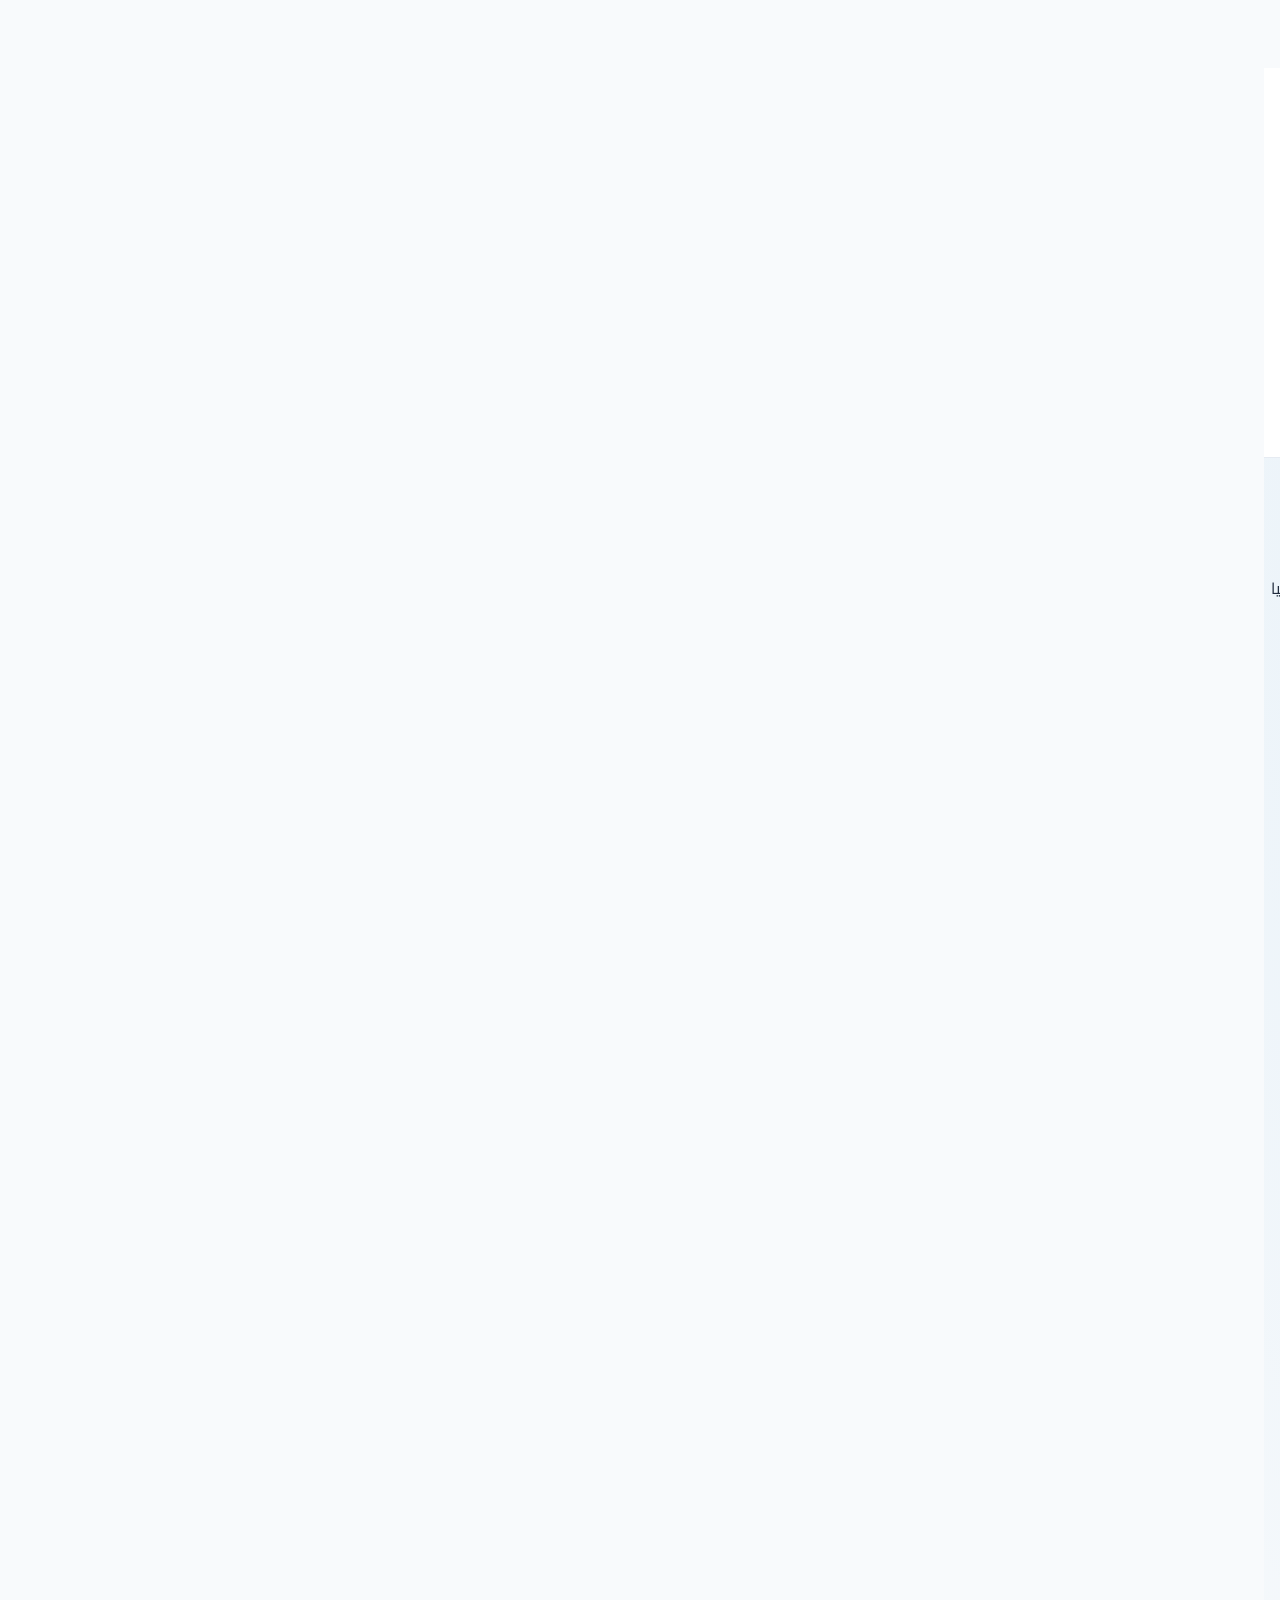
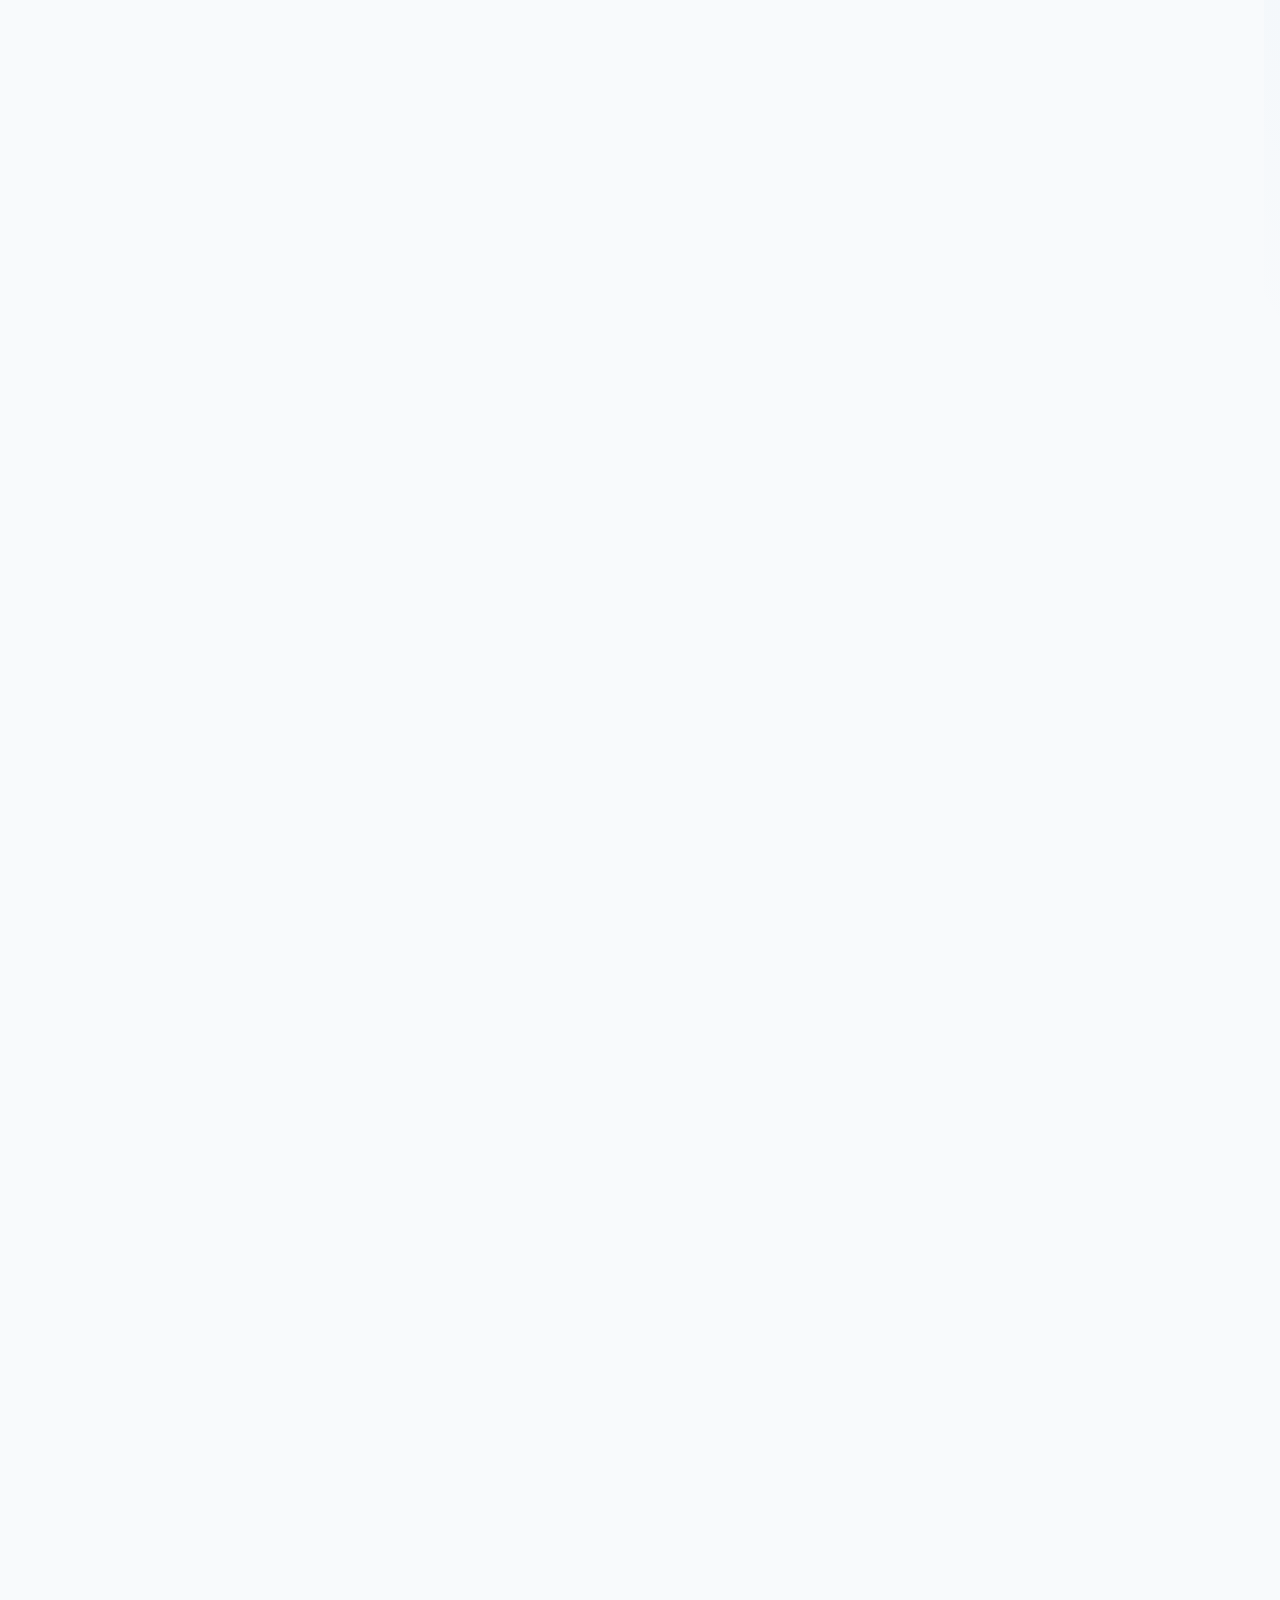
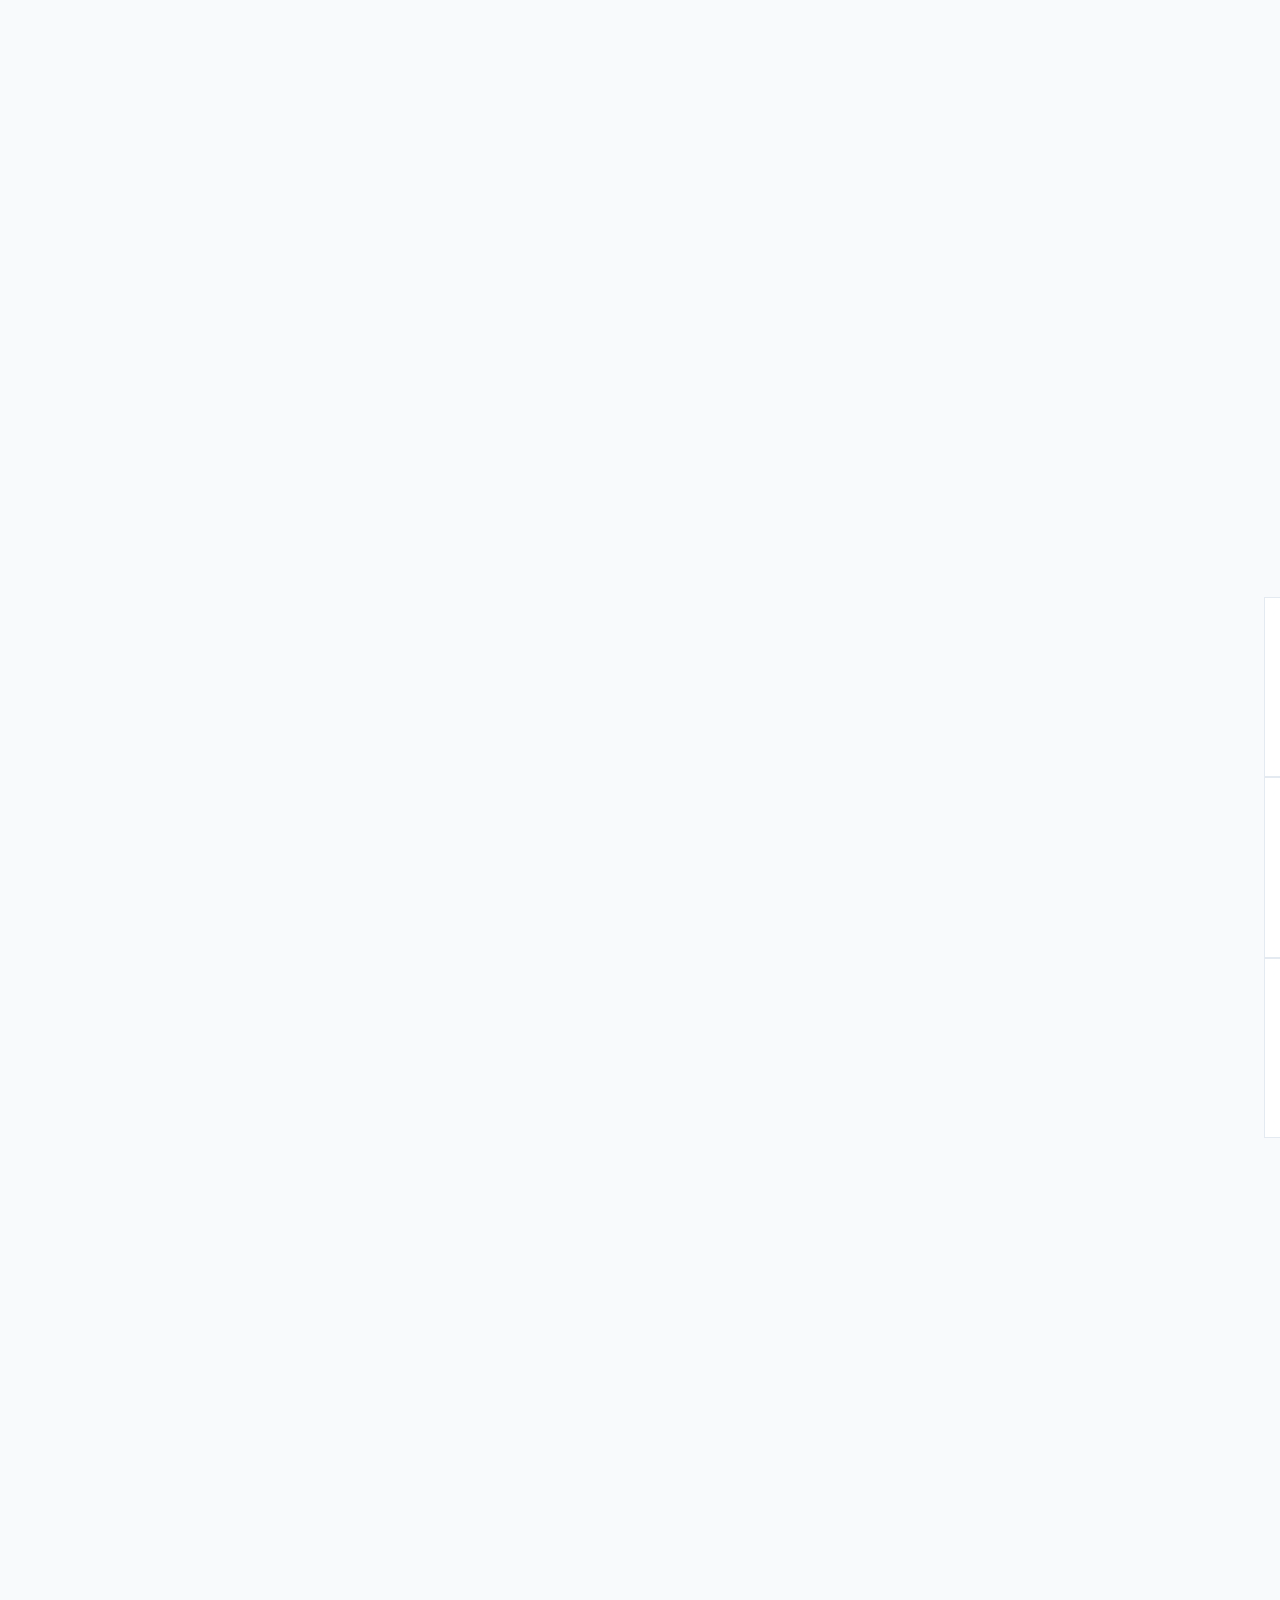
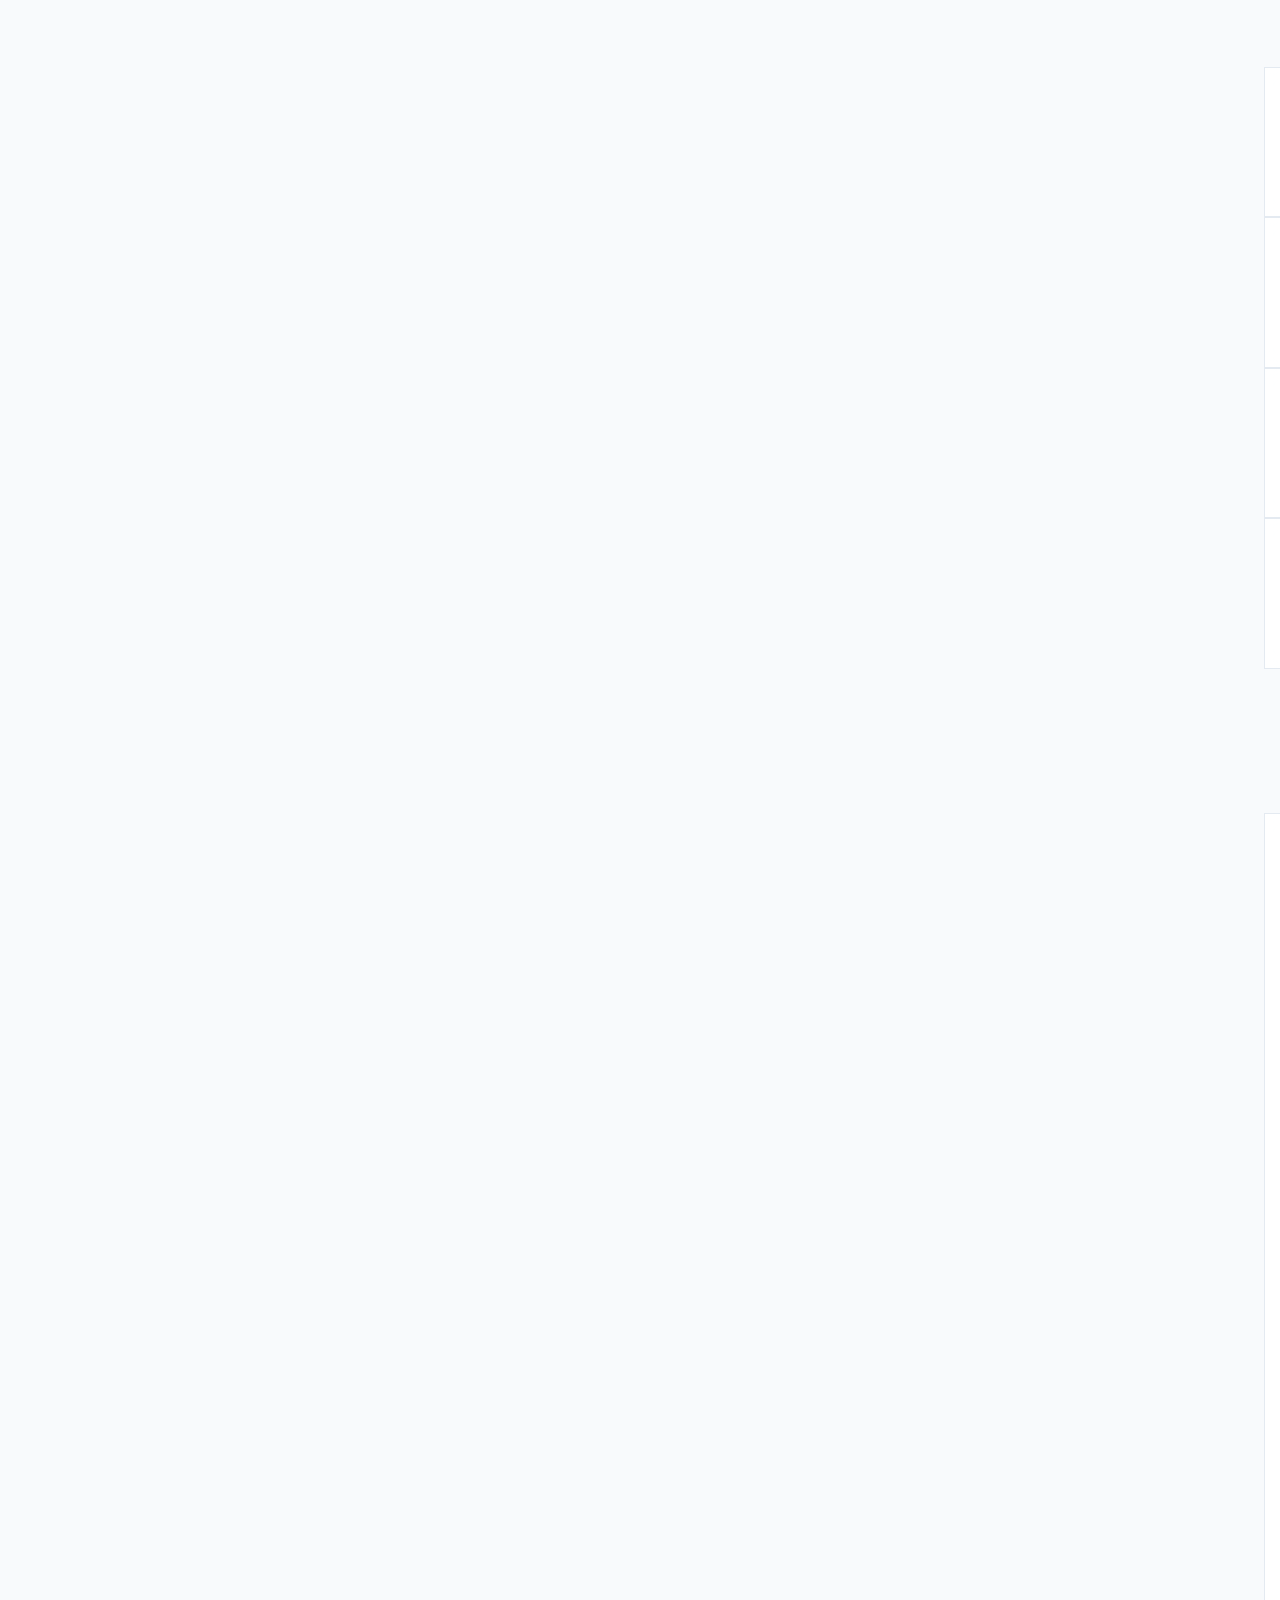
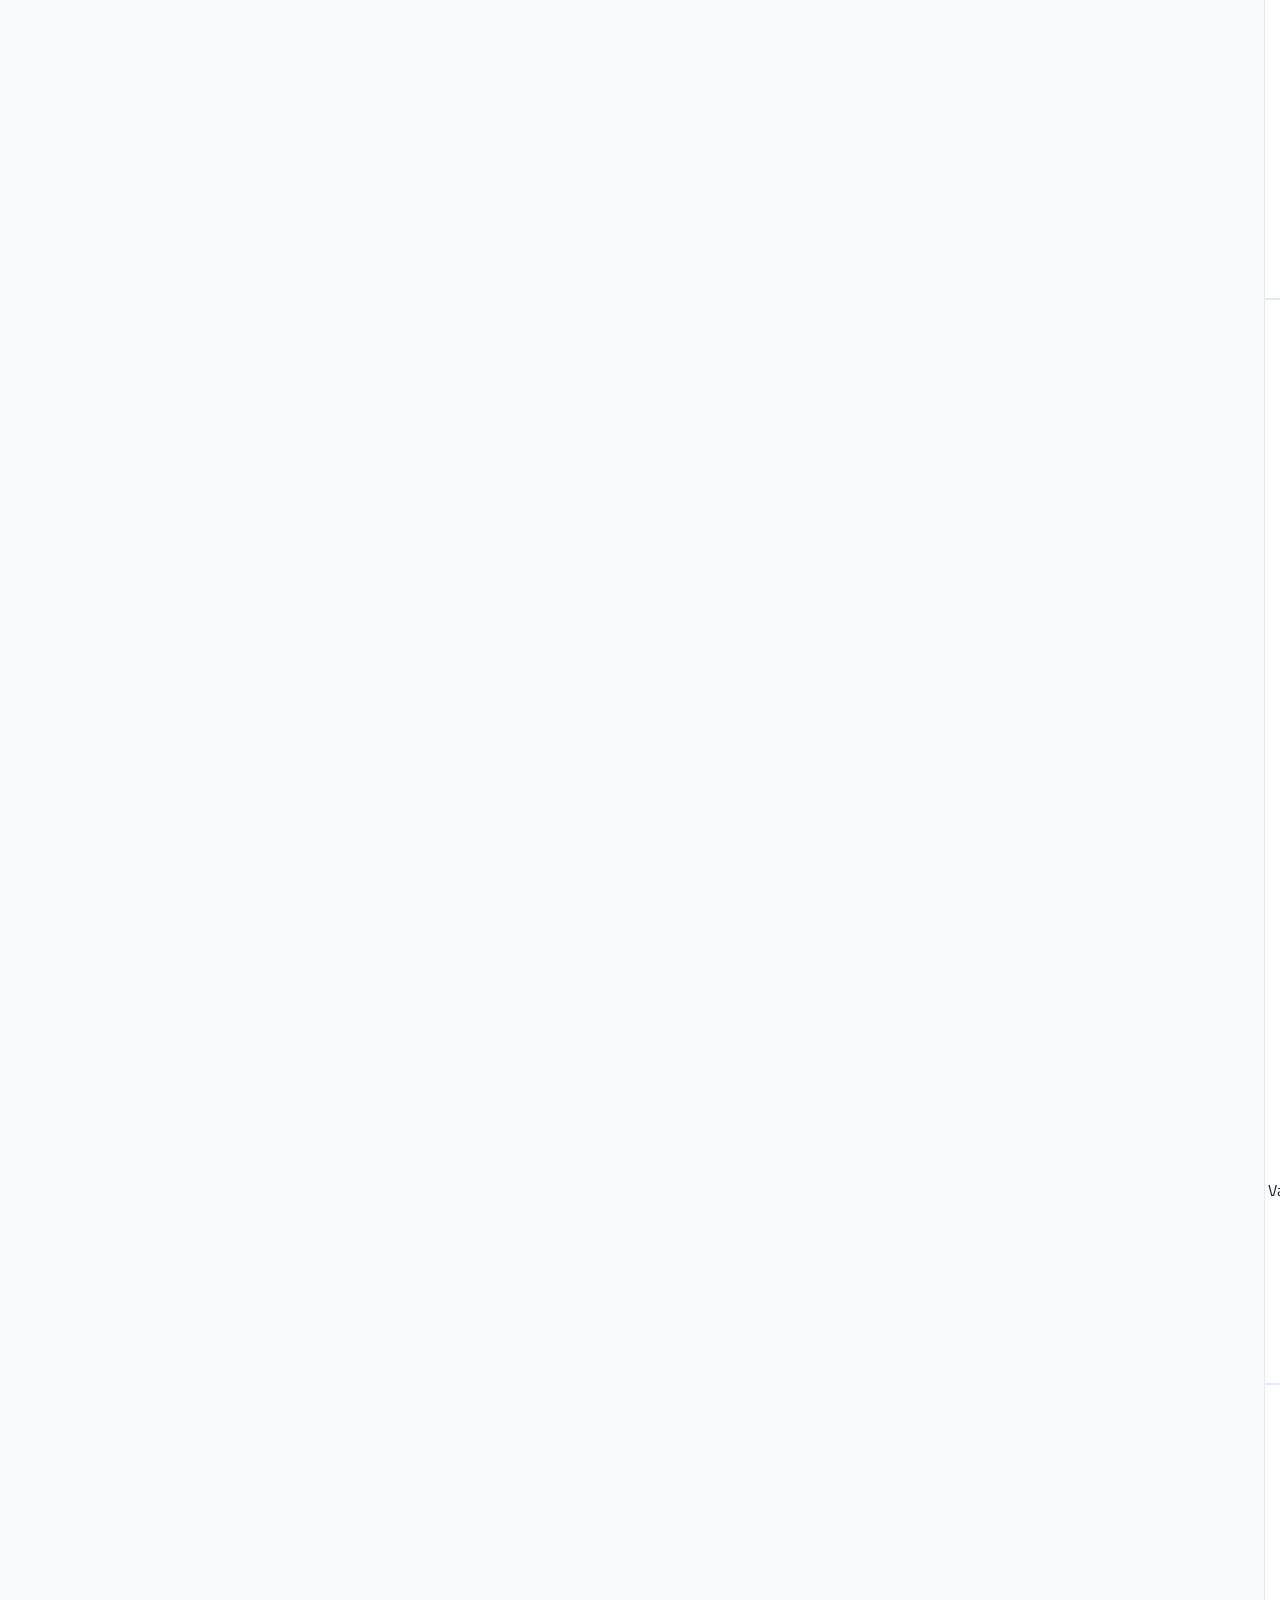
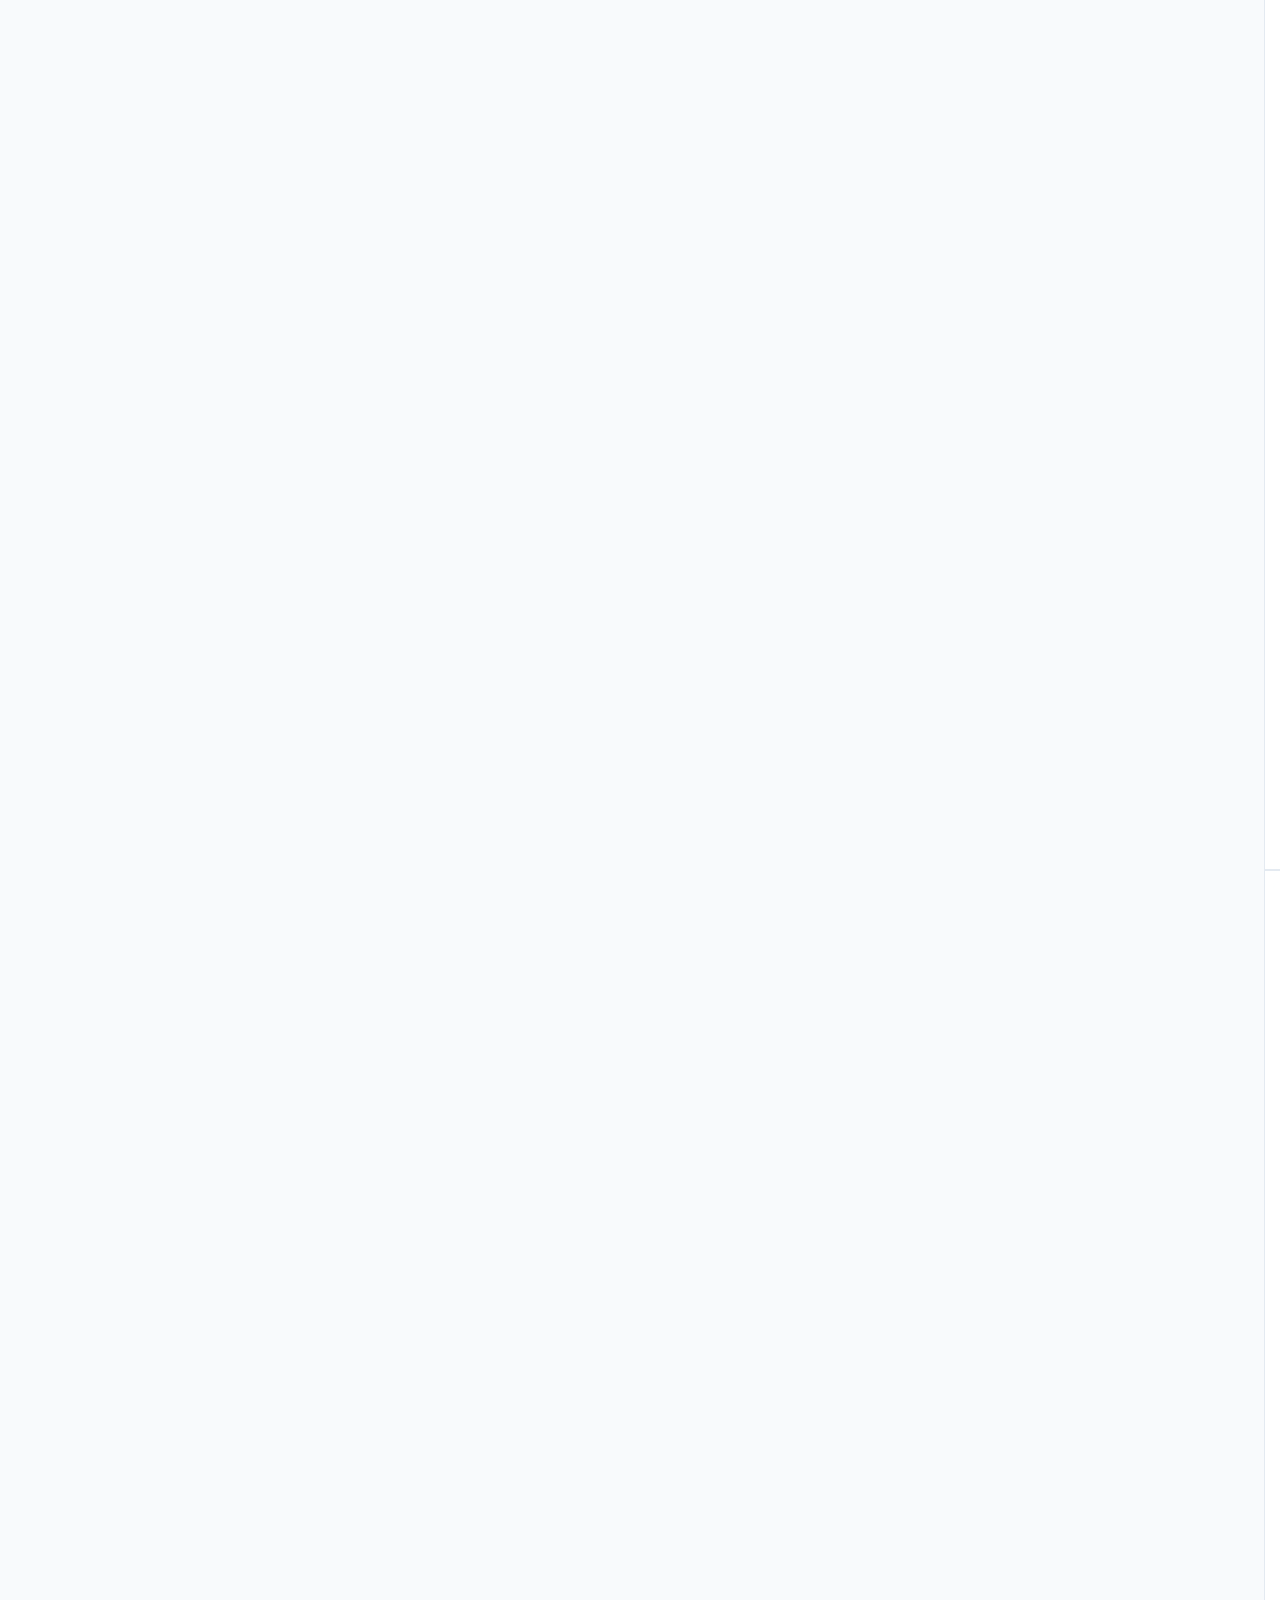
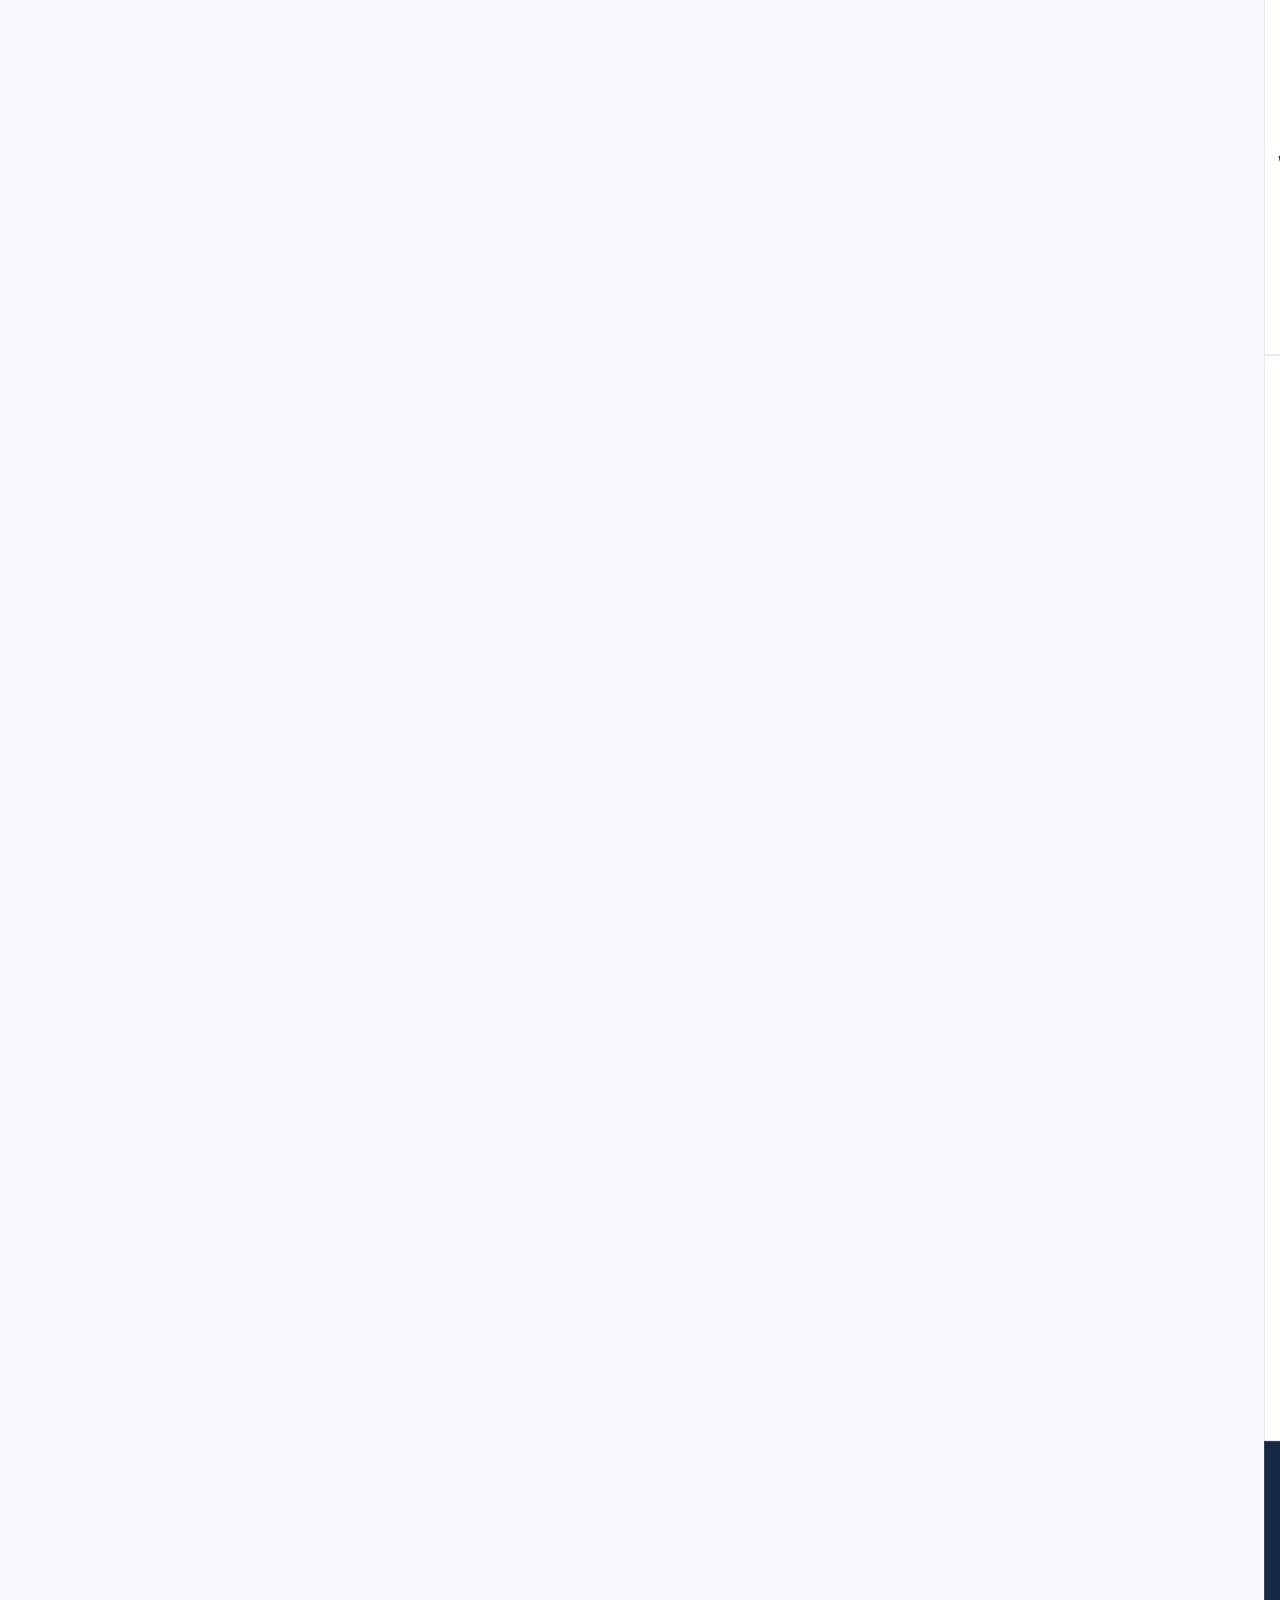
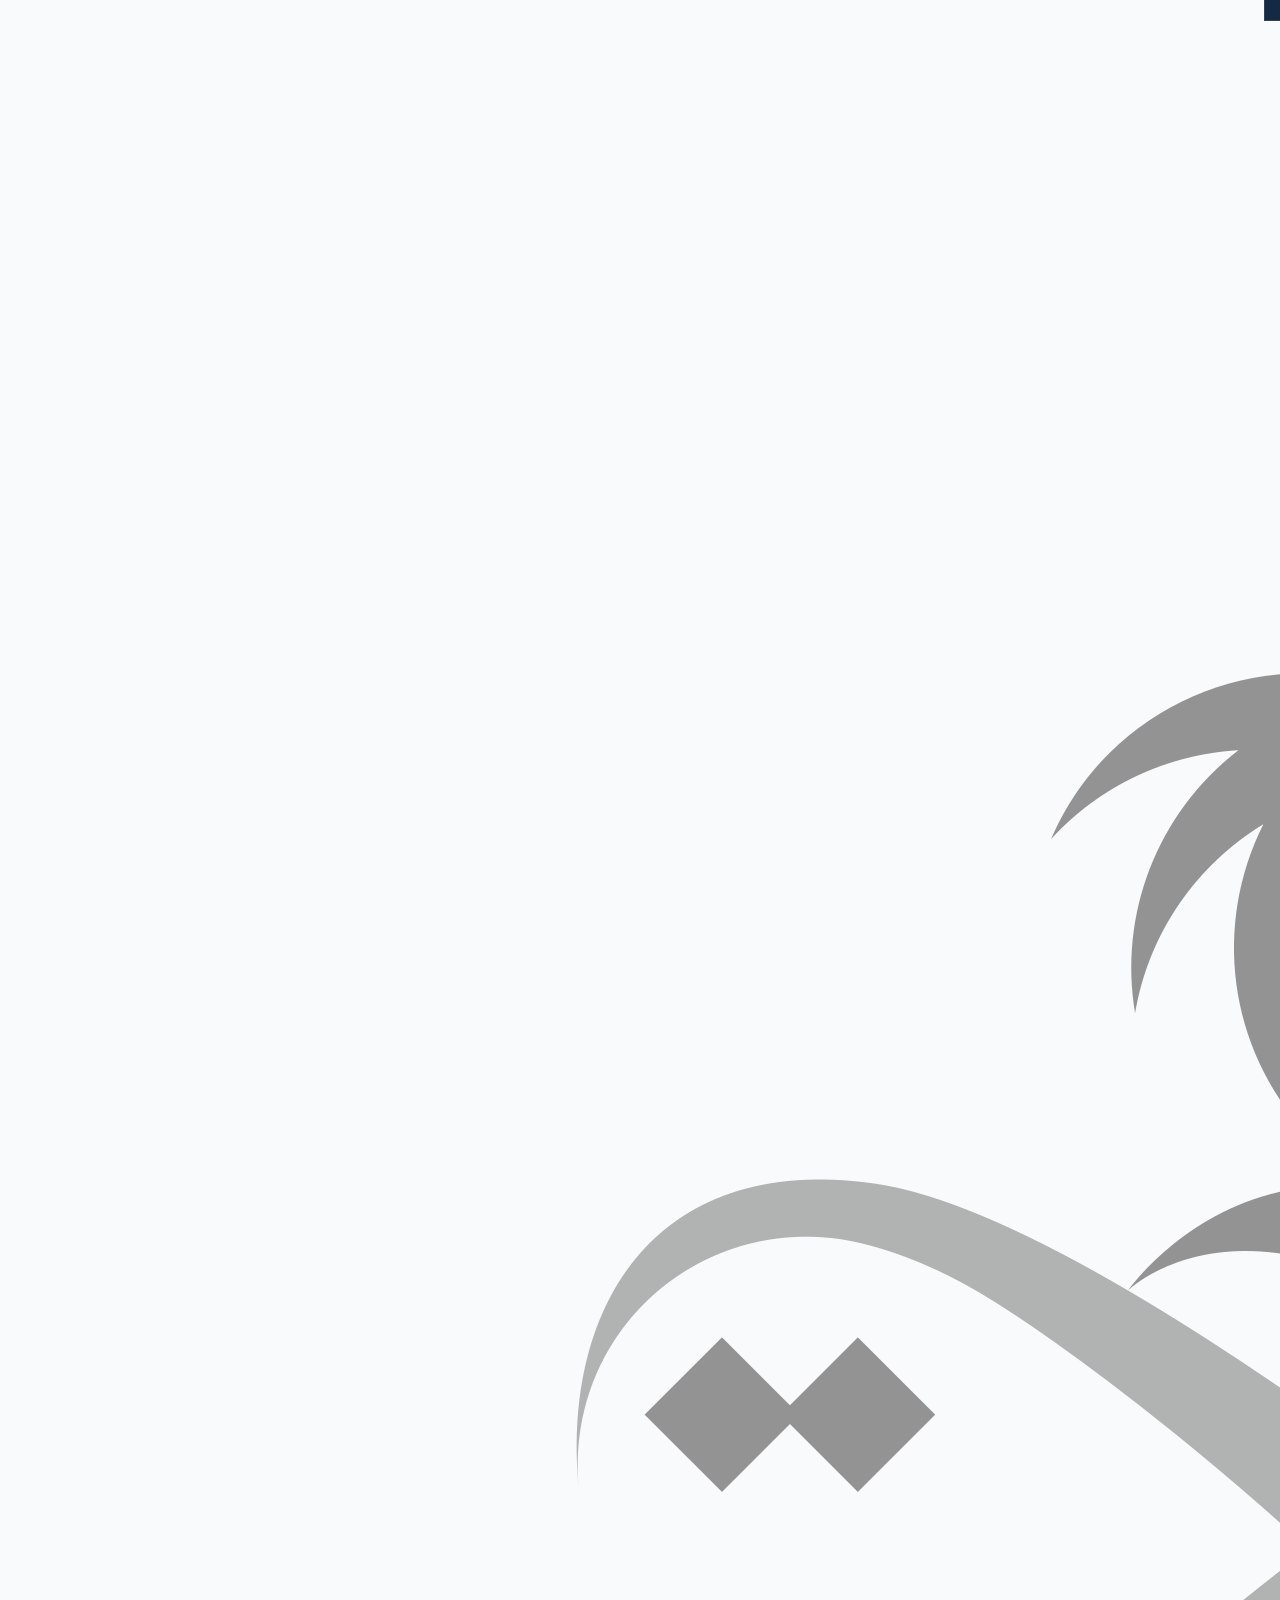
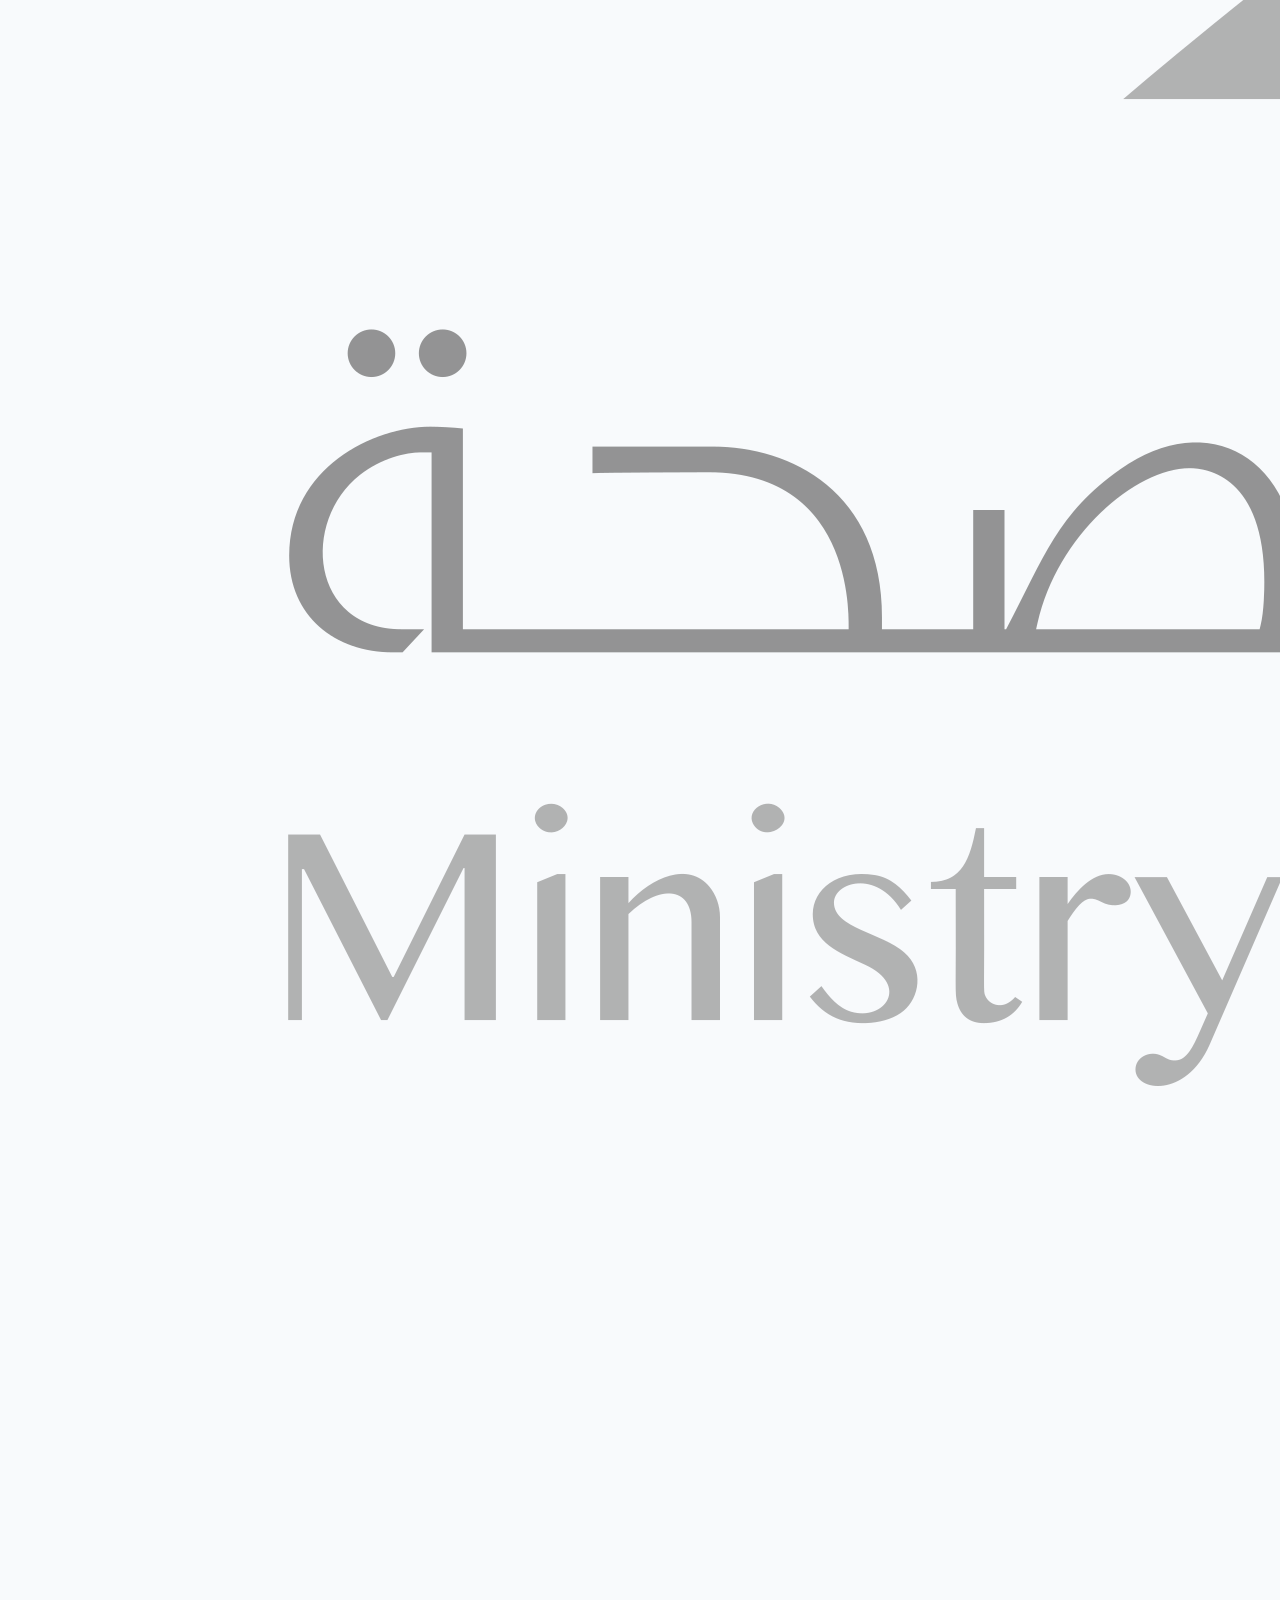
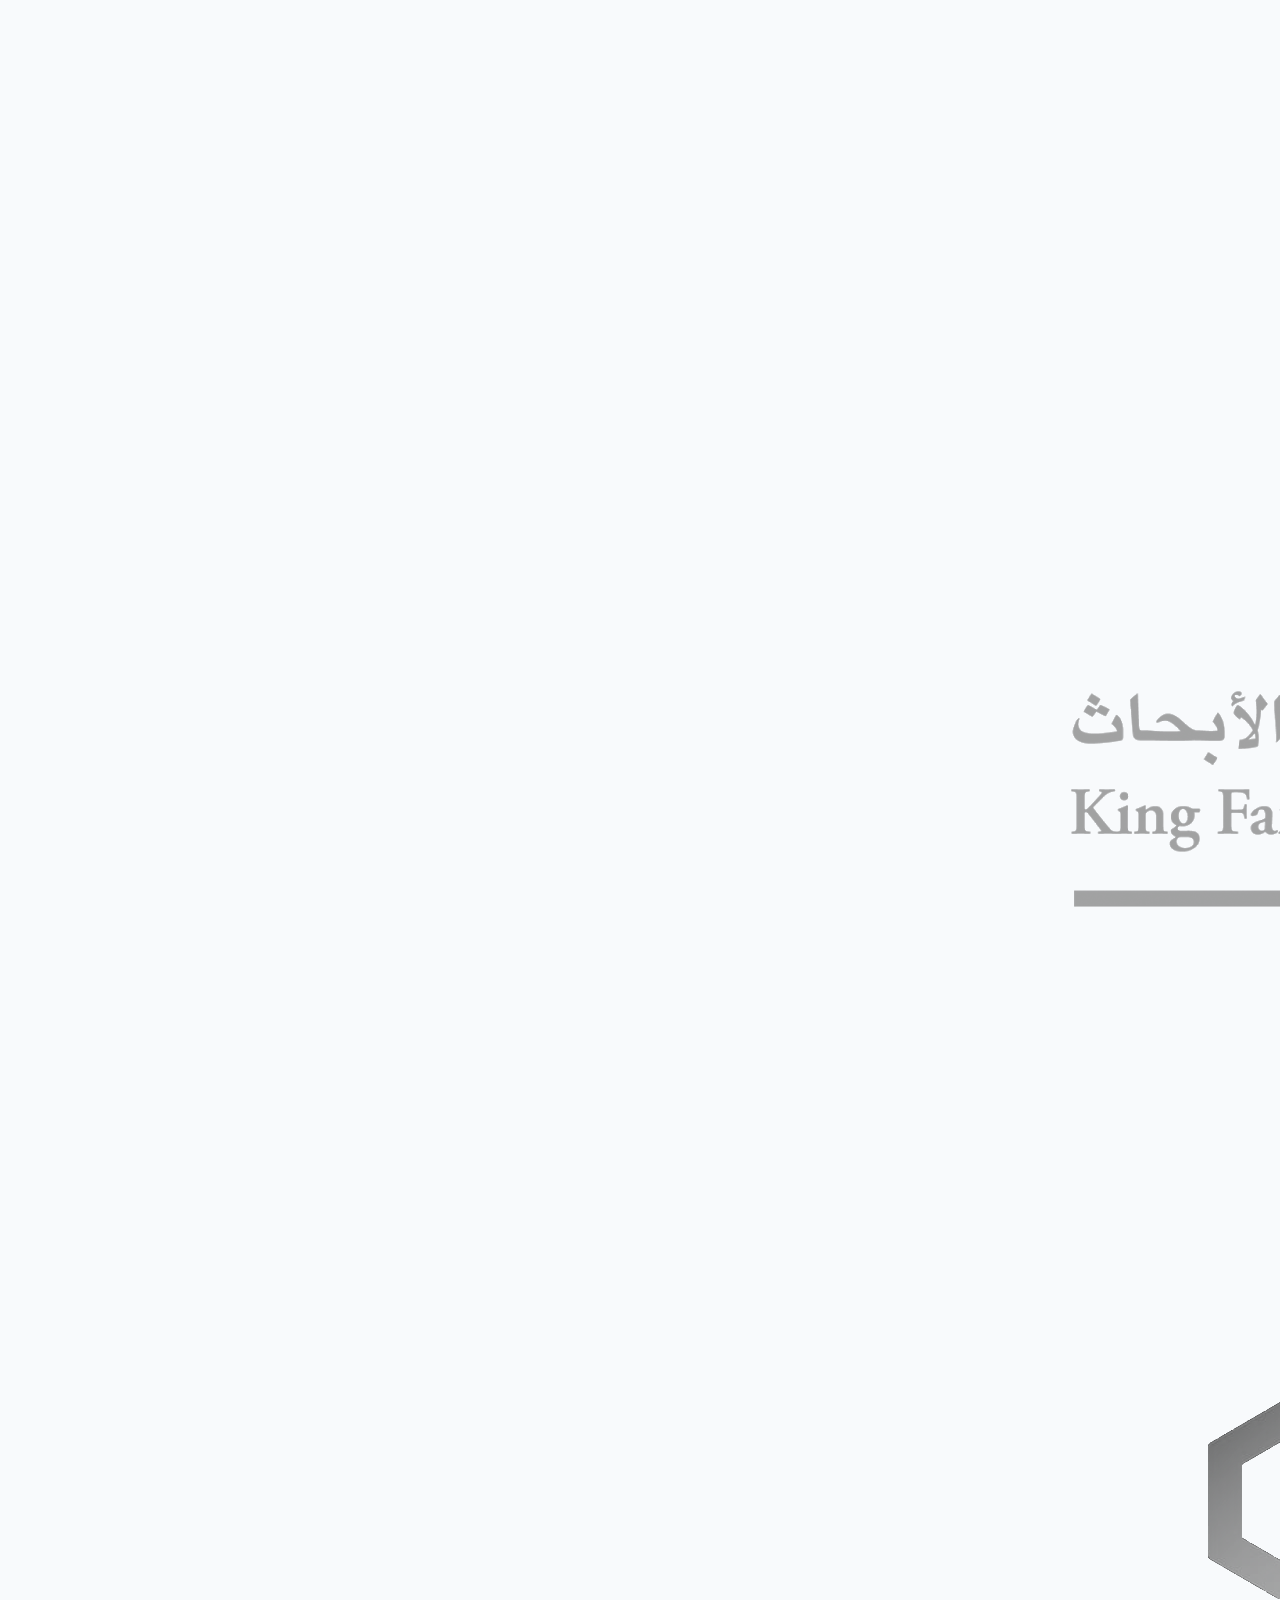
==== index.html @ 10ae7ba9 "Add files via upload" ====
<!DOCTYPE html>

<html class="scroll-smooth" dir="rtl" lang="ar">
<head>
<meta charset="utf-8"/>
<meta content="width=device-width, initial-scale=1.0" name="viewport"/>
<title>الشركة المتقدمة الثانية الطبية (سامكو) | Second Advanced Medical Company - SAMCO</title>
<meta content="الشركة المتقدمة الثانية الطبية (سامكو) - مصنع سعودي رائد منذ عام 1992 متخصص في الأجهزة الطبية، المستلزمات المخبرية، وسائط زراعة الأنسجة، وأنابيب سحب الدم." name="description"/>
<link href="./assets/images/samco-logo.webp" rel="icon" type="image/webp"/>
<!-- Tailwind CSS CDN -->
<script src="https://cdn.tailwindcss.com"></script>
<script>
    tailwind.config = {
      darkMode: 'class',
      theme: {
        extend: {
          colors: {
            brand: {
              50: '#f0f9ff',
              100: '#e0f2fe',
              200: '#bae6fd',
              500: '#0ea5e9',
              600: '#107fc9', // authentic SAMCO cyan-blue
              700: '#0369a1',
              800: '#075985',
              900: '#0c4a6e',
              navy: '#091e3a',
              dark: '#0f172a'
            }
          }
        }
      }
    }
  </script>
<!-- Font Awesome 6 -->
<link href="https://cdnjs.cloudflare.com/ajax/libs/font-awesome/6.5.1/css/all.min.css" rel="stylesheet"/>
<!-- Custom Stylesheet -->
<link href="./assets/css/styles.css" rel="stylesheet"/>
</head>
<body class="bg-slate-50 text-slate-800 antialiased selection:bg-sky-500 selection:text-white">
<!-- TOP ANNOUNCEMENT BAR -->
<div class="bg-brand-navy text-slate-300 text-xs py-2 px-4 border-b border-slate-700/60 hidden md:block">
<div class="max-w-7xl mx-auto flex justify-between items-center">
<div class="flex items-center space-x-6 rtl:space-x-reverse">
<span class="flex items-center"><i class="fa-solid fa-location-dot text-brand-500 mr-2 ml-2"></i> <span data-i18n="top_location">المملكة العربية السعودية – الرياض 11383</span></span>
<a class="flex items-center hover:text-white transition-colors" href="tel:00966114889311"><i class="fa-solid fa-phone text-brand-500 mr-2 ml-2"></i> <span data-i18n="top_phone" dir="ltr">00966114889311</span></a>
<a class="flex items-center hover:text-white transition-colors" href="mailto:info@adv2-medical.com"><i class="fa-solid fa-envelope text-brand-500 mr-2 ml-2"></i> <span data-i18n="top_email">info@adv2-medical.com</span></a>
</div>
<div class="flex items-center space-x-4 rtl:space-x-reverse">
<span class="inline-flex items-center px-2 py-0.5 rounded text-[11px] font-semibold bg-emerald-950 text-emerald-300 border border-emerald-800/80"><i class="fa-solid fa-shield-check mr-1 ml-1"></i> SFDA &amp; ISO 13485 Certified</span>
<button class="lang-switcher-btn hover:text-white transition-all duration-200 font-semibold text-xs px-2.5 py-1 rounded bg-slate-800 hover:bg-slate-700 border border-slate-700">
<i class="fa-solid fa-globe mr-1 ml-1"></i> English
        </button>
</div>
</div>
</div>
<!-- MAIN NAVIGATION BAR -->
<header class="sticky top-0 z-40 glass-nav transition-all duration-300" id="main-header">
<div class="max-w-7xl mx-auto px-4 sm:px-6 lg:px-8">
<div class="flex justify-between items-center h-20">
<!-- Logo -->
<a class="flex items-center gap-3" href="index.html">
<img alt="SAMCO Logo" class="h-12 w-auto object-contain" src="./assets/images/samco-logo.webp"/>
</a>
<!-- Desktop Navigation -->
<nav class="hidden lg:flex items-center space-x-7 rtl:space-x-reverse font-medium text-sm text-slate-700">
<a class="text-brand-600 font-semibold hover:text-brand-700 transition-colors" data-i18n="nav_home" href="index.html">الرئيسية</a>
<a class="hover:text-brand-600 transition-colors" data-i18n="nav_about" href="about.html">من نحن</a>
<a class="hover:text-brand-600 transition-colors flex items-center gap-1" data-i18n="nav_products" href="products.html">
<span>منتجاتنا</span>
<span class="px-1.5 py-0.5 text-[10px] bg-brand-50 text-brand-600 rounded font-bold uppercase tracking-wider">Catalog</span>
</a>
<a class="hover:text-brand-600 transition-colors" data-i18n="nav_oem" href="oem.html">التصنيع والحلول التعاقدية</a>
<a class="hover:text-brand-600 transition-colors" data-i18n="nav_careers" href="careers.html">الوظائف</a>
<a class="hover:text-brand-600 transition-colors" data-i18n="nav_contact" href="contact.html">تواصل معنا</a>
</nav>
<!-- Right Header CTA & Language Switcher -->
<div class="hidden sm:flex items-center gap-3">
<button class="lang-switcher-btn lg:flex items-center text-xs font-semibold text-slate-700 hover:text-brand-600 px-3 py-2 rounded-lg border border-slate-200 hover:border-brand-500 bg-white shadow-sm transition-all">
<i class="fa-solid fa-globe mr-1.5 ml-1.5"></i> English
          </button>
<button class="gradient-primary text-white text-xs font-semibold px-4 py-2.5 rounded-xl shadow-md hover:shadow-lg hover:opacity-95 transition-all flex items-center gap-2" onclick="openInquiryDrawer()">
<i class="fa-solid fa-file-invoice"></i>
<span data-i18n="nav_inquire_btn">طلب عرض سعر / عينة</span>
</button>
</div>
<!-- Mobile Menu Hamburger Button -->
<div class="flex sm:hidden items-center gap-2">
<button class="lang-switcher-btn text-xs font-semibold text-slate-700 p-2 rounded-lg border border-slate-200">
<i class="fa-solid fa-globe"></i>
</button>
<button aria-label="القائمة" class="p-2.5 rounded-xl text-slate-700 hover:bg-slate-100 transition-colors" id="mobile-menu-toggle">
<i class="fa-solid fa-bars text-xl"></i>
</button>
</div>
</div>
</div>
<!-- Mobile Menu Dropdown -->
<div class="hidden lg:hidden bg-white/98 backdrop-blur-xl border-b border-slate-200 px-4 pt-3 pb-6 space-y-3 shadow-xl" id="mobile-menu-dropdown">
<div class="flex justify-end">
<button aria-label="إغلاق" class="p-1.5 text-slate-500 hover:text-slate-800" id="mobile-menu-close">
<i class="fa-solid fa-xmark text-lg"></i>
</button>
</div>
<a class="block px-3 py-2 rounded-lg text-base font-semibold text-brand-600 bg-brand-50" data-i18n="nav_home" href="index.html">الرئيسية</a>
<a class="block px-3 py-2 rounded-lg text-base font-medium text-slate-700 hover:bg-slate-100" data-i18n="nav_about" href="about.html">من نحن</a>
<a class="block px-3 py-2 rounded-lg text-base font-medium text-slate-700 hover:bg-slate-100" data-i18n="nav_products" href="products.html">منتجاتنا</a>
<a class="block px-3 py-2 rounded-lg text-base font-medium text-slate-700 hover:bg-slate-100" data-i18n="nav_oem" href="oem.html">التصنيع والحلول التعاقدية</a>
<a class="block px-3 py-2 rounded-lg text-base font-medium text-slate-700 hover:bg-slate-100" data-i18n="nav_careers" href="careers.html">الوظائف</a>
<a class="block px-3 py-2 rounded-lg text-base font-medium text-slate-700 hover:bg-slate-100" data-i18n="nav_contact" href="contact.html">تواصل معنا</a>
<div class="pt-2">
<button class="w-full gradient-primary text-white font-semibold py-3 px-4 rounded-xl shadow-md text-center block" data-i18n="nav_inquire_btn" onclick="openInquiryDrawer()">
          طلب عرض سعر / عينة
        </button>
</div>
</div>
</header>
<!-- HERO SECTION -->
<section class="relative pt-12 pb-20 md:pt-20 md:pb-28 overflow-hidden gradient-hero">
<!-- Decorative background elements -->
<div class="absolute top-0 right-0 w-96 h-96 bg-brand-500/10 rounded-full blur-3xl pointer-events-none -mr-20 -mt-20"></div>
<div class="absolute bottom-0 left-0 w-80 h-80 bg-emerald-500/10 rounded-full blur-3xl pointer-events-none -ml-20 -mb-20"></div>
<div class="max-w-7xl mx-auto px-4 sm:px-6 lg:px-8 relative z-10">
<div class="grid grid-cols-1 lg:grid-cols-12 gap-12 items-center">
<!-- Left Content -->
<div class="lg:col-span-7 space-y-6">
<div class="inline-flex items-center gap-2 px-3.5 py-1.5 rounded-full text-xs font-semibold bg-brand-100/80 text-brand-800 border border-brand-200 gsap-hero-item">
<span class="w-2 h-2 rounded-full bg-brand-600 animate-pulse"></span>
<span data-i18n="hero_badge">صناعة سعودية بمواصفات عالمية منذ 1992</span>
</div>
<h1 class="text-3xl sm:text-4xl md:text-5xl lg:text-[2.95rem] font-extrabold text-slate-900 leading-[1.25] tracking-tight gsap-hero-item" data-i18n="hero_title">
            الريادة في تصنيع المستلزمات الطبية والحلول المخبرية المتقدمة
          </h1>
<p class="text-base sm:text-lg text-slate-600 leading-relaxed max-w-2xl gsap-hero-item" data-i18n="hero_subtitle">
            الشركة المتقدمة الثانية الطبية (سامكو) صرح صناعي رائد في المملكة العربية السعودية، متخصص في تصنيع الأجهزة الطبية، المستلزمات المخبرية، وسائط زراعة الأنسجة والميكروبيولوجي، والبيولوجيا الجزيئية.
          </p>
<div class="flex flex-wrap items-center gap-4 pt-2 gsap-hero-item">
<a class="gradient-primary text-white font-semibold px-7 py-3.5 rounded-xl shadow-lg shadow-sky-600/20 hover:shadow-xl hover:opacity-95 transition-all flex items-center gap-2.5 text-sm sm:text-base" href="products.html">
<span data-i18n="hero_cta_products">استكشف كتالوج المنتجات</span>
<i class="fa-solid fa-arrow-left rtl-flip text-xs"></i>
</a>
<a class="bg-white hover:bg-slate-50 text-slate-700 font-semibold px-6 py-3.5 rounded-xl border border-slate-200 hover:border-brand-500 shadow-sm transition-all text-sm sm:text-base" data-i18n="hero_cta_contact" href="contact.html">
              تواصل مع خبرائنا
            </a>
</div>
<!-- Hero Trust Metrics -->
<div class="grid grid-cols-3 gap-4 pt-6 border-t border-slate-200/80 gsap-hero-item">
<div class="bg-white/80 backdrop-blur-sm p-4 rounded-xl border border-slate-200/70 shadow-sm">
<div class="text-2xl font-black text-brand-600" data-i18n="hero_stat_1_num">1992</div>
<div class="text-xs text-slate-500 font-medium mt-0.5" data-i18n="hero_stat_1_lbl">سنة التأسيس بالرياض</div>
</div>
<div class="bg-white/80 backdrop-blur-sm p-4 rounded-xl border border-slate-200/70 shadow-sm">
<div class="text-2xl font-black text-emerald-600" data-i18n="hero_stat_2_num">100%</div>
<div class="text-xs text-slate-500 font-medium mt-0.5" data-i18n="hero_stat_2_lbl">صناعة وطنية معتمدة</div>
</div>
<div class="bg-white/80 backdrop-blur-sm p-4 rounded-xl border border-slate-200/70 shadow-sm">
<div class="text-2xl font-black text-slate-800" data-i18n="hero_stat_3_num">ISO 13485</div>
<div class="text-xs text-slate-500 font-medium mt-0.5" data-i18n="hero_stat_3_lbl">معايير الجودة العالمية</div>
</div>
</div>
</div>
<!-- Right Hero Visual Showcase -->
<div class="lg:col-span-5 relative gsap-hero-item">
<div class="relative mx-auto max-w-md lg:max-w-none">
<!-- Main Hero Image Frame -->
<div class="relative rounded-3xl overflow-hidden shadow-2xl border-4 border-white bg-slate-900 group">
<img alt="SAMCO Laboratory Vacuum Blood Tubes" class="w-full h-96 object-cover transition-transform duration-700 group-hover:scale-105" src="./assets/images/products/blood-tubes.jpg"/>
<div class="absolute inset-0 bg-gradient-to-t from-slate-950/80 via-transparent to-transparent"></div>
<div class="absolute bottom-5 right-5 left-5 text-white">
<span class="inline-flex items-center px-2.5 py-1 rounded text-xs font-semibold bg-brand-600/90 backdrop-blur-sm mb-2">
<i class="fa-solid fa-flask-vial mr-1.5 ml-1.5"></i> Precision Medical Manufacturing
                </span>
<p class="text-sm text-slate-200 font-medium">Cleanroom Class 10,000 / ISO 7 Sterile Production</p>
</div>
</div>
<!-- Floating Top Card -->
<div class="absolute -top-6 -right-6 bg-white/95 backdrop-blur-md p-4 rounded-2xl shadow-xl border border-slate-100 flex items-center gap-3 animate-float">
<div class="w-12 h-12 rounded-xl bg-brand-50 flex items-center justify-center text-brand-600 text-xl">
<i class="fa-solid fa-certificate"></i>
</div>
<div>
<div class="text-xs font-semibold text-slate-500">Saudi FDA Approved</div>
<div class="text-sm font-bold text-slate-900">شهادة تسجيل طبية</div>
</div>
</div>
<!-- Floating Vision 2030 Badge -->
<div class="absolute -bottom-6 -left-6 bg-white/95 backdrop-blur-md p-3.5 rounded-2xl shadow-xl border border-slate-100 flex items-center gap-3">
<img alt="Saudi Vision 2030" class="h-10 w-auto" src="./assets/images/Saudi_Vision_2030_logo.svg.png"/>
<div class="text-xs font-bold text-slate-800 leading-tight">
                داعم وطني رئيسي<br/><span class="text-brand-600 font-medium">لرؤية المملكة 2030</span>
</div>
</div>
</div>
</div>
</div>
</div>
</section>
<!-- SAUDI VISION 2030 SECTION -->
<section class="py-16 md:py-24 bg-white border-y border-slate-200/80">
<div class="max-w-7xl mx-auto px-4 sm:px-6 lg:px-8">
<div class="grid grid-cols-1 lg:grid-cols-12 gap-10 items-center">
<!-- Vision Left Header -->
<div class="lg:col-span-5 space-y-4">
<div class="flex items-center gap-3">
<img alt="Saudi Vision 2030" class="h-14 w-auto object-contain" src="./assets/images/Saudi_Vision_2030_logo.svg.png"/>
<span class="text-xs font-bold uppercase tracking-wider text-brand-600 px-3 py-1 bg-brand-50 rounded-full border border-brand-200" data-i18n="vision_badge">رؤية المملكة 2030</span>
</div>
<h2 class="text-2xl sm:text-3xl font-bold text-slate-900 leading-snug" data-i18n="vision_title">
            شريك وطني فاعل في تحقيق مستهدفات رؤية 2030
          </h2>
<p class="text-sm sm:text-base text-slate-600 leading-relaxed" data-i18n="vision_desc">
            نحن نؤمن برؤية المملكة 2030 ونهدف إلى المساهمة في أهدافها. نسعى إلى تعزيز الاقتصاد الوطني وتنويعه من خلال تقديم منتجات عالية الجودة وتطوير التقنيات المحلية.
          </p>
</div>
<!-- 3 Pillars Cards -->
<div class="lg:col-span-7 grid grid-cols-1 md:grid-cols-3 gap-5">
<!-- Pillar 1 -->
<div class="glass-card glass-card-hover p-6 rounded-2xl border border-slate-200/80 flex flex-col justify-between">
<div>
<div class="w-12 h-12 rounded-xl bg-sky-50 text-brand-600 flex items-center justify-center text-xl mb-4">
<i class="fa-solid fa-industry"></i>
</div>
<h3 class="text-base font-bold text-slate-900 mb-2" data-i18n="vision_pillar_1_title">تطوير الصناعات الوطنية</h3>
<p class="text-xs text-slate-600 leading-relaxed" data-i18n="vision_pillar_1_desc">نقل وتوطين أحدث تقنيات التصنيع الطبي الدقيق ورفع المحتوى المحلي في قطاع الرعاية الصحية.</p>
</div>
<div class="mt-4 pt-3 border-t border-slate-100 text-[11px] text-brand-600 font-semibold flex items-center gap-1">
<span>توطين التقنية</span> <i class="fa-solid fa-check text-xs"></i>
</div>
</div>
<!-- Pillar 2 -->
<div class="glass-card glass-card-hover p-6 rounded-2xl border border-slate-200/80 flex flex-col justify-between">
<div>
<div class="w-12 h-12 rounded-xl bg-emerald-50 text-emerald-600 flex items-center justify-center text-xl mb-4">
<i class="fa-solid fa-chart-line-up"></i>
</div>
<h3 class="text-base font-bold text-slate-900 mb-2" data-i18n="vision_pillar_2_title">تعزيز الاقتصاد الوطني</h3>
<p class="text-xs text-slate-600 leading-relaxed" data-i18n="vision_pillar_2_desc">المساهمة في تحقيق الاكتفاء الذاتي والتصدير للأسواق الإقليمية والدولية لدعم تنويع مصادر الدخل.</p>
</div>
<div class="mt-4 pt-3 border-t border-slate-100 text-[11px] text-emerald-600 font-semibold flex items-center gap-1">
<span>تصدير إقليمي</span> <i class="fa-solid fa-check text-xs"></i>
</div>
</div>
<!-- Pillar 3 -->
<div class="glass-card glass-card-hover p-6 rounded-2xl border border-slate-200/80 flex flex-col justify-between">
<div>
<div class="w-12 h-12 rounded-xl bg-amber-50 text-amber-600 flex items-center justify-center text-xl mb-4">
<i class="fa-solid fa-award"></i>
</div>
<h3 class="text-base font-bold text-slate-900 mb-2" data-i18n="vision_pillar_3_title">جودة استثنائية بأسعار منافسة</h3>
<p class="text-xs text-slate-600 leading-relaxed" data-i18n="vision_pillar_3_desc">توفير حلول طبية معقمة تضاهي المعايير الأوروبية والأمريكية بأعلى درجات الموثوقية والقيمة.</p>
</div>
<div class="mt-4 pt-3 border-t border-slate-100 text-[11px] text-amber-600 font-semibold flex items-center gap-1">
<span>كفاءة التكلفة</span> <i class="fa-solid fa-check text-xs"></i>
</div>
</div>
</div>
</div>
</div>
</section>
<!-- KEY METRICS COUNTERS -->
<section class="py-14 bg-brand-navy text-white relative overflow-hidden">
<div class="max-w-7xl mx-auto px-4 sm:px-6 lg:px-8 relative z-10">
<div class="grid grid-cols-2 md:grid-cols-4 gap-8 text-center divide-y md:divide-y-0 md:divide-x md:rtl:divide-x-reverse divide-slate-700/60">
<div class="pt-4 md:pt-0">
<div class="text-3xl sm:text-4xl lg:text-5xl font-extrabold text-sky-400 stat-counter-val" data-suffix="+" data-target="150">150+</div>
<p class="text-xs sm:text-sm text-slate-300 font-medium mt-2" data-i18n="counter_1_title">خبراء ومتخصصون طبيون</p>
</div>
<div class="pt-4 md:pt-0">
<div class="text-3xl sm:text-4xl lg:text-5xl font-extrabold text-emerald-400 stat-counter-val" data-suffix="+" data-target="500">500+</div>
<p class="text-xs sm:text-sm text-slate-300 font-medium mt-2" data-i18n="counter_2_title">عملاء وشركاء نجاح</p>
</div>
<div class="pt-4 md:pt-0">
<div class="text-3xl sm:text-4xl lg:text-5xl font-extrabold text-amber-400 stat-counter-val" data-suffix="+" data-target="120">120+</div>
<p class="text-xs sm:text-sm text-slate-300 font-medium mt-2" data-i18n="counter_3_title">منتجاً طبياً مطوراً</p>
</div>
<div class="pt-4 md:pt-0">
<div class="text-3xl sm:text-4xl lg:text-5xl font-extrabold text-purple-400 stat-counter-val" data-suffix="M+" data-target="25">25M+</div>
<p class="text-xs sm:text-sm text-slate-300 font-medium mt-2" data-i18n="counter_4_title">وحدة معقمة منتجة سنوياً</p>
</div>
</div>
</div>
</section>
<!-- WHY SAMCO & VALUES -->
<section class="py-16 md:py-24 bg-slate-50">
<div class="max-w-7xl mx-auto px-4 sm:px-6 lg:px-8">
<div class="text-center max-w-3xl mx-auto mb-16">
<span class="text-xs font-bold uppercase tracking-wider text-brand-600 px-3 py-1 bg-brand-100/70 rounded-full" data-i18n="why_badge">لماذا تختار سامكو؟</span>
<h2 class="text-2xl sm:text-3xl md:text-4xl font-extrabold text-slate-900 mt-3" data-i18n="why_title">قيمنا الراسخة ومحركات تميزنا</h2>
<p class="text-sm text-slate-600 mt-3">نلتزم بتقديم أعلى المعايير الأخلاقية والصناعية لخدمة القطاع الصحي في المملكة.</p>
</div>
<div class="grid grid-cols-1 md:grid-cols-2 lg:grid-cols-4 gap-6">
<!-- Value 1 -->
<div class="glass-card glass-card-hover p-6 rounded-2xl border border-slate-200/80 bg-white">
<div class="w-12 h-12 rounded-xl bg-brand-50 text-brand-600 flex items-center justify-center text-xl mb-4">
<i class="fa-solid fa-gem"></i>
</div>
<h3 class="text-base font-bold text-slate-900 mb-2" data-i18n="why_val_1_title">التميز في الجودة</h3>
<p class="text-xs text-slate-600 leading-relaxed" data-i18n="why_val_1_desc">التزام صارم بنظم إدارة الجودة والتحكم الإحصائي في كل مرحلة تصنيعية من المواد الخام حتى المنتج النهائي.</p>
</div>
<!-- Value 2 -->
<div class="glass-card glass-card-hover p-6 rounded-2xl border border-slate-200/80 bg-white">
<div class="w-12 h-12 rounded-xl bg-emerald-50 text-emerald-600 flex items-center justify-center text-xl mb-4">
<i class="fa-solid fa-hand-holding-heart"></i>
</div>
<h3 class="text-base font-bold text-slate-900 mb-2" data-i18n="why_val_2_title">أخلاقيات العمل والمسؤولية</h3>
<p class="text-xs text-slate-600 leading-relaxed" data-i18n="why_val_2_desc">العمل بنزاهة وشفافية ودعم المبادرات الصحية المجتمعية في كافة أرجاء المملكة.</p>
</div>
<!-- Value 3 -->
<div class="glass-card glass-card-hover p-6 rounded-2xl border border-slate-200/80 bg-white">
<div class="w-12 h-12 rounded-xl bg-purple-50 text-purple-600 flex items-center justify-center text-xl mb-4">
<i class="fa-solid fa-microscope"></i>
</div>
<h3 class="text-base font-bold text-slate-900 mb-2" data-i18n="why_val_3_title">الاعتماد على البحث والتطوير</h3>
<p class="text-xs text-slate-600 leading-relaxed" data-i18n="why_val_3_desc">مختبرات R&amp;D متقدمة تعمل على ابتكار وتطوير أوساط زراعية ومحاليل متطورة تلائم البيئة الميكروبية المحلية.</p>
</div>
<!-- Value 4 -->
<div class="glass-card glass-card-hover p-6 rounded-2xl border border-slate-200/80 bg-white">
<div class="w-12 h-12 rounded-xl bg-amber-50 text-amber-600 flex items-center justify-center text-xl mb-4">
<i class="fa-solid fa-bullseye"></i>
</div>
<h3 class="text-base font-bold text-slate-900 mb-2" data-i18n="why_val_4_title">نجاحك هو هدفنا</h3>
<p class="text-xs text-slate-600 leading-relaxed" data-i18n="why_val_4_desc">بناء شراكات مستدامة مع القطاعات الحكومية والمستشفيات الخاصة والمختبرات المرجعية لتلبية متطلباتهم بدقة.</p>
</div>
</div>
</div>
</section>
<!-- PRODUCT CATEGORIES SHOWCASE -->
<section class="py-16 md:py-24 bg-white">
<div class="max-w-7xl mx-auto px-4 sm:px-6 lg:px-8">
<div class="flex flex-col md:flex-row md:items-end justify-between mb-12">
<div>
<span class="text-xs font-bold uppercase tracking-wider text-brand-600 px-3 py-1 bg-brand-50 rounded-full" data-i18n="prod_preview_badge">حلول شاملة متكاملة</span>
<h2 class="text-2xl sm:text-3xl md:text-4xl font-extrabold text-slate-900 mt-2" data-i18n="prod_preview_title">فئات منتجات سامكو المعتمدة</h2>
</div>
<a class="mt-4 md:mt-0 inline-flex items-center text-sm font-semibold text-brand-600 hover:text-brand-700 gap-1" href="products.html">
<span>عرض جميع المنتجات في الكتالوج</span>
<i class="fa-solid fa-arrow-left rtl-flip text-xs"></i>
</a>
</div>
<!-- 5 Category Cards -->
<div class="grid grid-cols-1 sm:grid-cols-2 lg:grid-cols-3 gap-6">
<!-- Cat 1: Microbiology -->
<div class="glass-card glass-card-hover rounded-2xl overflow-hidden border border-slate-200 flex flex-col justify-between">
<div class="h-48 overflow-hidden relative">
<img alt="Microbiology Media" class="w-full h-full object-cover" src="./assets/images/products/culture-media.jpg"/>
<span class="absolute top-3 right-3 px-2.5 py-1 rounded bg-white/90 text-[11px] font-bold text-brand-800 backdrop-blur-sm">Class 100 Sterile</span>
</div>
<div class="p-6 flex-1 flex flex-col justify-between">
<div>
<h3 class="text-base font-bold text-slate-900 mb-2" data-i18n="cat_micro_title">الميكروبيولوجي وأوساط الزراعة</h3>
<p class="text-xs text-slate-600 leading-relaxed mb-4" data-i18n="cat_micro_desc">أطباق آغار بالدم، ماكونكي، وتشوكليت آغار جاهزة ومفرغة من الهواء ومطابقة لأعلى درجات النقاء.</p>
</div>
<a class="inline-flex items-center text-xs font-bold text-brand-600 hover:text-brand-800" data-i18n="footer_cat_microbiology" href="products.html?cat=microbiology">
<span>تصفح المنتجات</span> <i class="fa-solid fa-arrow-left rtl-flip mr-1 ml-1 text-[10px]"></i>
</a>
</div>
</div>
<!-- Cat 2: Blood Collection Tubes -->
<div class="glass-card glass-card-hover rounded-2xl overflow-hidden border border-slate-200 flex flex-col justify-between">
<div class="h-48 overflow-hidden relative">
<img alt="Blood Collection Tubes" class="w-full h-full object-cover" src="./assets/images/products/blood-tubes.jpg"/>
<span class="absolute top-3 right-3 px-2.5 py-1 rounded bg-white/90 text-[11px] font-bold text-brand-800 backdrop-blur-sm">Vacuum PET</span>
</div>
<div class="p-6 flex-1 flex flex-col justify-between">
<div>
<h3 class="text-base font-bold text-slate-900 mb-2" data-i18n="cat_tubes_title">أنابيب سحب الدم المخبرية</h3>
<p class="text-xs text-slate-600 leading-relaxed mb-4" data-i18n="cat_tubes_desc">أنابيب مفرغة بأنواعها (EDTA، السيروم، سترات الصوديوم، الجل العازل) بمقاسات دقيقة وأغطية أمان.</p>
</div>
<a class="inline-flex items-center text-xs font-bold text-brand-600 hover:text-brand-800" data-i18n="footer_cat_blood-tubes" href="products.html?cat=blood-tubes">
<span>تصفح المنتجات</span> <i class="fa-solid fa-arrow-left rtl-flip mr-1 ml-1 text-[10px]"></i>
</a>
</div>
</div>
<!-- Cat 3: Lab Plasticware -->
<div class="glass-card glass-card-hover rounded-2xl overflow-hidden border border-slate-200 flex flex-col justify-between">
<div class="h-48 overflow-hidden relative">
<img alt="Laboratory Plasticware" class="w-full h-full object-cover" src="./assets/images/products/lab-plasticware.jpg"/>
<span class="absolute top-3 right-3 px-2.5 py-1 rounded bg-white/90 text-[11px] font-bold text-brand-800 backdrop-blur-sm">Autoclavable PP</span>
</div>
<div class="p-6 flex-1 flex flex-col justify-between">
<div>
<h3 class="text-base font-bold text-slate-900 mb-2" data-i18n="cat_plastic_title">المستلزمات والبلاستيكيات المخبرية</h3>
<p class="text-xs text-slate-600 leading-relaxed mb-4" data-i18n="cat_plastic_desc">أنابيب طرد مركزي 15 و 50 مل، رؤوس ماصات بفلتر، وحاويات عينات مانعة للتسرب معقمة.</p>
</div>
<a class="inline-flex items-center text-xs font-bold text-brand-600 hover:text-brand-800" data-i18n="footer_cat_laboratory-plasticware" href="products.html?cat=laboratory-plasticware">
<span>تصفح المنتجات</span> <i class="fa-solid fa-arrow-left rtl-flip mr-1 ml-1 text-[10px]"></i>
</a>
</div>
</div>
<!-- Cat 4: Specimen Collection & Swabs -->
<div class="glass-card glass-card-hover rounded-2xl overflow-hidden border border-slate-200 flex flex-col justify-between">
<div class="h-48 overflow-hidden relative">
<img alt="Specimen Swabs" class="w-full h-full object-cover" src="./assets/images/products/specimen-swabs.jpg"/>
<span class="absolute top-3 right-3 px-2.5 py-1 rounded bg-white/90 text-[11px] font-bold text-brand-800 backdrop-blur-sm">VTM &amp; Flocked</span>
</div>
<div class="p-6 flex-1 flex flex-col justify-between">
<div>
<h3 class="text-base font-bold text-slate-900 mb-2" data-i18n="cat_swabs_title">مسحات وأدوات جمع العينات</h3>
<p class="text-xs text-slate-600 leading-relaxed mb-4" data-i18n="cat_swabs_desc">أطقم وسط النقل الفيروسي VTM ومسحات نايلون قطيعية فائقة النعومة مع نقاط كسر مسبقة الصب.</p>
</div>
<a class="inline-flex items-center text-xs font-bold text-brand-600 hover:text-brand-800" data-i18n="footer_cat_specimen-collection" href="products.html?cat=specimen-collection">
<span>تصفح المنتجات</span> <i class="fa-solid fa-arrow-left rtl-flip mr-1 ml-1 text-[10px]"></i>
</a>
</div>
</div>
<!-- Cat 5: Molecular Science -->
<div class="glass-card glass-card-hover rounded-2xl overflow-hidden border border-slate-200 flex flex-col justify-between">
<div class="h-48 overflow-hidden relative">
<img alt="Molecular Buffers" class="w-full h-full object-cover" src="./assets/images/products/molecular-buffers.jpg"/>
<span class="absolute top-3 right-3 px-2.5 py-1 rounded bg-white/90 text-[11px] font-bold text-brand-800 backdrop-blur-sm">DNase/RNase Free</span>
</div>
<div class="p-6 flex-1 flex flex-col justify-between">
<div>
<h3 class="text-base font-bold text-slate-900 mb-2" data-i18n="cat_mol_title">البيولوجيا الجزيئية والمحاليل</h3>
<p class="text-xs text-slate-600 leading-relaxed mb-4" data-i18n="cat_mol_desc">محاليل تكسير الخلايا LB-1، محلول TE المنظم، ومركبات تفاعل PCR عالية الحساسية.</p>
</div>
<a class="inline-flex items-center text-xs font-bold text-brand-600 hover:text-brand-800" data-i18n="footer_cat_molecular-science" href="products.html?cat=molecular-science">
<span>تصفح المنتجات</span> <i class="fa-solid fa-arrow-left rtl-flip mr-1 ml-1 text-[10px]"></i>
</a>
</div>
</div>
<!-- OEM Promo Card -->
<div class="glass-card-dark rounded-2xl p-6 text-white flex flex-col justify-between relative overflow-hidden">
<div class="relative z-10">
<span class="inline-flex items-center px-2 py-0.5 rounded text-[10px] font-bold bg-sky-500/30 text-sky-300 border border-sky-400/30 mb-3">OEM Solutions</span>
<h3 class="text-lg font-bold mb-2">تصنيع طبي خاص لحساب الغير</h3>
<p class="text-xs text-slate-300 leading-relaxed mb-4">نصنع منتجاتك الطبية وفقاً لمعاييرك الخاصة وبعلامتك التجارية في غرف معقمة Class 10,000.</p>
</div>
<a class="relative z-10 py-2.5 px-4 rounded-xl bg-sky-600 hover:bg-sky-500 text-white text-xs font-semibold text-center transition-colors" href="oem.html">
            استكشف قدرات التصنيع
          </a>
</div>
</div>
</div>
</section>
<!-- OEM & CLEANROOM MANUFACTURING BANNER -->
<section class="py-16 bg-slate-900 text-white relative overflow-hidden">
<div class="absolute inset-0 opacity-20">
<img alt="SAMCO Cleanrooms" class="w-full h-full object-cover" src="./assets/images/section2-.png"/>
</div>
<div class="max-w-7xl mx-auto px-4 sm:px-6 lg:px-8 relative z-10">
<div class="grid grid-cols-1 lg:grid-cols-12 gap-8 items-center">
<div class="lg:col-span-8 space-y-4">
<span class="inline-flex items-center px-3 py-1 rounded-full text-xs font-semibold bg-sky-500/20 text-sky-300 border border-sky-500/30" data-i18n="oem_badge">خدمات التصنيع التعاقدي</span>
<h2 class="text-2xl sm:text-3xl md:text-4xl font-extrabold text-white" data-i18n="oem_title">شريكك الموثوق في التصنيع لحساب الغير (OEM)</h2>
<p class="text-sm sm:text-base text-slate-300 max-w-3xl leading-relaxed" data-i18n="oem_desc">
            نمتلك بنية تحتية تصنيعية فائقة التطور تضم غرفاً نظيفة Class 10,000 / ISO 7 وخطوط حقن قوالب بلاستيكية طبية دقيقة لدعم علامتك التجارية.
          </p>
<div class="flex flex-wrap gap-4 pt-2">
<span class="text-xs text-slate-200 flex items-center gap-1.5"><i class="fa-solid fa-check text-sky-400"></i> تصميم القوالب الطبية</span>
<span class="text-xs text-slate-200 flex items-center gap-1.5"><i class="fa-solid fa-check text-sky-400"></i> التعبئة المعقمة Aseptic Filling</span>
<span class="text-xs text-slate-200 flex items-center gap-1.5"><i class="fa-solid fa-check text-sky-400"></i> مطابقة متطلبات SFDA و CE</span>
</div>
</div>
<div class="lg:col-span-4 flex justify-start lg:justify-end">
<button class="gradient-primary text-white font-bold py-3.5 px-8 rounded-xl shadow-xl hover:opacity-95 transition-all text-sm sm:text-base whitespace-nowrap" data-i18n="oem_btn" onclick="openInquiryDrawer('OEM-SERVICE', 'OEM Contract Manufacturing')">
            اطلب تصنيع خاص أو عينات
          </button>
</div>
</div>
</div>
</section>
<!-- SUCCESS PARTNERS CAROUSEL / LOGOS -->
<section class="py-16 md:py-20 bg-white">
<div class="max-w-7xl mx-auto px-4 sm:px-6 lg:px-8">
<div class="text-center max-w-2xl mx-auto mb-12">
<span class="text-xs font-bold uppercase tracking-wider text-brand-600 px-3 py-1 bg-brand-50 rounded-full" data-i18n="partners_badge">شركاء النجاح</span>
<h2 class="text-2xl sm:text-3xl font-bold text-slate-900 mt-2" data-i18n="partners_title">نحظى بثقة أكبر الصروح الصحية والجهات الحكومية</h2>
</div>
<div class="grid grid-cols-2 sm:grid-cols-3 md:grid-cols-4 lg:grid-cols-6 gap-8 items-center justify-items-center">
<!-- Ministry of Health -->
<div class="partner-logo-item flex flex-col items-center">
<img alt="وزارة الصحة" class="h-16 w-auto object-contain" src="./assets/images/Saudi_Ministry_of_Health_Logo.svg.png"/>
<span class="text-[11px] text-slate-500 font-medium mt-2">وزارة الصحة</span>
</div>
<!-- Ministry of Defense -->
<div class="partner-logo-item flex flex-col items-center">
<img alt="وزارة الدفاع" class="h-16 w-auto object-contain" src="./assets/images/Ministry_of_Defense_Logo.svg.png"/>
<span class="text-[11px] text-slate-500 font-medium mt-2">وزارة الدفاع</span>
</div>
<!-- King Faisal Specialist Hospital -->
<div class="partner-logo-item flex flex-col items-center">
<img alt="مستشفى الملك فيصل التخصصي" class="h-14 w-auto object-contain" src="./assets/images/king-faisal-hospital.png"/>
<span class="text-[11px] text-slate-500 font-medium mt-2">مستشفى الملك فيصل</span>
</div>
<!-- Dr. Sulaiman Al Habib -->
<div class="partner-logo-item flex flex-col items-center">
<img alt="مستشفيات الدكتور سليمان الحبيب" class="h-14 w-auto object-contain" src="./assets/images/habib-hospital.png"/>
<span class="text-[11px] text-slate-500 font-medium mt-2">مجموعة د. الحبيب</span>
</div>
<!-- NUPCO -->
<div class="partner-logo-item flex flex-col items-center">
<img alt="نوبكو NUPCO" class="h-12 w-auto object-contain" src="./assets/images/nupco.png"/>
<span class="text-[11px] text-slate-500 font-medium mt-2">الشركة الوطنية نوبكو</span>
</div>
<!-- Public Health Authority -->
<div class="partner-logo-item flex flex-col items-center">
<img alt="هيئة الصحة العامة" class="h-14 w-auto object-contain" src="./assets/images/public-health-authority.png"/>
<span class="text-[11px] text-slate-500 font-medium mt-2">هيئة الصحة العامة</span>
</div>
</div>
</div>
</section>
<!-- CALL TO ACTION SECTION -->
<section class="py-16 bg-gradient-to-r from-brand-700 via-brand-600 to-sky-600 text-white relative">
<div class="max-w-5xl mx-auto px-4 text-center space-y-6">
<h2 class="text-2xl sm:text-3xl md:text-4xl font-extrabold">هل تحتاج إلى استشارة فنية أو توريد مستلزمات طبية معقمة؟</h2>
<p class="text-sm sm:text-base text-sky-100 max-w-2xl mx-auto">فريق المبيعات الطبية والهندسية في سامكو جاهز لخدمتك وتوفير العينات وعروض الأسعار التنافسية بأعلى معايير الدقة.</p>
<div class="flex flex-wrap justify-center gap-4 pt-2">
<button class="bg-white text-brand-700 font-bold px-7 py-3.5 rounded-xl shadow-lg hover:bg-slate-50 transition-all text-sm sm:text-base flex items-center gap-2" onclick="openInquiryDrawer()">
<i class="fa-solid fa-envelope-open-text"></i>
<span data-i18n="nav_inquire_btn">طلب عرض سعر / عينة</span>
</button>
<a class="bg-brand-900/60 hover:bg-brand-900 text-white font-semibold px-6 py-3.5 rounded-xl border border-white/20 transition-all text-sm sm:text-base flex items-center gap-2" href="tel:00966114889311">
<i class="fa-solid fa-phone"></i>
<span dir="ltr">00966114889311</span>
</a>
</div>
</div>
</section>
<!-- FOOTER -->
<footer class="bg-slate-950 text-slate-400 text-xs pt-16 pb-12 border-t border-slate-800">
<div class="max-w-7xl mx-auto px-4 sm:px-6 lg:px-8">
<div class="grid grid-cols-1 md:grid-cols-2 lg:grid-cols-12 gap-10 pb-12 border-b border-slate-800/80">
<!-- Col 1: About SAMCO -->
<div class="lg:col-span-5 space-y-4">
<img alt="SAMCO Logo" class="h-10 w-auto object-contain" src="./assets/images/samco-white-logo.webp"/>
<p class="text-slate-400 leading-relaxed text-xs pr-4" data-i18n="footer_about">
            الشركة المتقدمة الثانية الطبية هي شركة صناعية سعودية تأسست عام 1992. وهي واحدة من الشركات الرائدة في المملكة متخصصة في صناعة شريحة واسعة من المنتجات الطبية والمخبرية ووسائط الزراعة والبيولوجيا الجزيئية.
          </p>
<div class="flex items-center gap-3 pt-2">
<span class="inline-flex items-center px-2.5 py-1 rounded bg-slate-900 text-slate-300 border border-slate-800 text-[11px] font-medium">
<i class="fa-solid fa-certificate text-brand-500 mr-1.5 ml-1.5"></i> ISO 13485:2016
            </span>
<span class="inline-flex items-center px-2.5 py-1 rounded bg-slate-900 text-slate-300 border border-slate-800 text-[11px] font-medium">
<i class="fa-solid fa-check-double text-emerald-500 mr-1.5 ml-1.5"></i> SFDA Registered
            </span>
</div>
</div>
<!-- Col 2: Quick Links -->
<div class="lg:col-span-2 space-y-3">
<h4 class="text-sm font-bold text-white uppercase tracking-wider" data-i18n="footer_quick_links">روابط سريعة</h4>
<ul class="space-y-2 text-slate-400">
<li><a class="hover:text-white transition-colors" data-i18n="nav_home" href="index.html">الرئيسية</a></li>
<li><a class="hover:text-white transition-colors" data-i18n="nav_about" href="about.html">من نحن</a></li>
<li><a class="hover:text-white transition-colors" data-i18n="nav_products" href="products.html">منتجاتنا</a></li>
<li><a class="hover:text-white transition-colors" data-i18n="nav_oem" href="oem.html">التصنيع والحلول التعاقدية</a></li>
<li><a class="hover:text-white transition-colors" data-i18n="nav_careers" href="careers.html">الوظائف</a></li>
<li><a class="hover:text-white transition-colors" data-i18n="nav_contact" href="contact.html">تواصل معنا</a></li>
</ul>
</div>
<!-- Col 3: Products Categories -->
<div class="lg:col-span-2 space-y-3">
<h4 class="text-sm font-bold text-white uppercase tracking-wider" data-i18n="footer_products_title">أقسام المنتجات</h4>
<ul class="space-y-2 text-slate-400">
<li><a class="hover:text-white transition-colors" data-i18n="footer_cat_microbiology" href="products.html?cat=microbiology">الميكروبيولوجي</a></li>
<li><a class="hover:text-white transition-colors" data-i18n="footer_cat_blood-tubes" href="products.html?cat=blood-tubes">أنابيب سحب الدم</a></li>
<li><a class="hover:text-white transition-colors" data-i18n="footer_cat_laboratory-plasticware" href="products.html?cat=laboratory-plasticware">بلاستيكيات مخبرية</a></li>
<li><a class="hover:text-white transition-colors" data-i18n="footer_cat_specimen-collection" href="products.html?cat=specimen-collection">مسحات وجمع العينات</a></li>
<li><a class="hover:text-white transition-colors" data-i18n="footer_cat_molecular-science" href="products.html?cat=molecular-science">البيولوجيا الجزيئية</a></li>
</ul>
</div>
<!-- Col 4: Contact Information -->
<div class="lg:col-span-3 space-y-3">
<h4 class="text-sm font-bold text-white uppercase tracking-wider" data-i18n="footer_contact_title">بيانات التواصل</h4>
<ul class="space-y-2.5 text-slate-400">
<li class="flex items-start gap-2">
<i class="fa-solid fa-location-dot text-brand-500 mt-1"></i>
<span data-i18n="top_location">المملكة العربية السعودية – الرياض 11383</span>
</li>
<li class="flex items-center gap-2">
<i class="fa-solid fa-phone text-brand-500"></i>
<a class="hover:text-white transition-colors" dir="ltr" href="tel:00966114889311">00966114889311</a>
</li>
<li class="flex items-center gap-2">
<i class="fa-solid fa-envelope text-brand-500"></i>
<a class="hover:text-white transition-colors" href="mailto:info@adv2-medical.com">info@adv2-medical.com</a>
</li>
</ul>
</div>
</div>
<div class="pt-8 flex flex-col md:flex-row justify-between items-center text-slate-500 text-[11px] gap-4">
<p data-i18n="footer_rights">جميع الحقوق محفوظة © 2026 الشركة المتقدمة الثانية الطبية (سامكو) SAMCO.</p>
<p data-i18n="footer_vision_sub">صناعة وطنية تدعم رؤية 2030 وتخدم منظومة الرعاية الصحية.</p>
</div>
</div>
</footer>
<!-- GLOBAL INQUIRY / QUOTE MODAL DRAWER -->
<div class="fixed inset-0 bg-slate-900/60 backdrop-blur-sm z-50 drawer-backdrop" id="inquiry-drawer-backdrop">
<div aria-label="طلب عرض سعر" aria-modal="true" class="fixed top-0 bottom-0 right-0 w-full max-w-lg bg-white shadow-2xl p-6 sm:p-8 overflow-y-auto drawer-content flex flex-col justify-between" id="inquiry-drawer" role="dialog" tabindex="-1">
<div>
<div class="flex justify-between items-center pb-4 border-b border-slate-100">
<div>
<h3 class="text-lg font-bold text-slate-900" data-i18n="drawer_title">طلب عرض سعر أو عينة</h3>
<p class="text-xs text-slate-500" data-i18n="drawer_subtitle">فريقنا الهندسي والطبي سيتواصل معك خلال أقل من 24 ساعة عمل.</p>
</div>
<button aria-label="إغلاق" class="p-2 rounded-lg text-slate-400 hover:text-slate-700 hover:bg-slate-100 transition-colors" id="close-inquiry-drawer">
<i class="fa-solid fa-xmark text-lg"></i>
</button>
</div>

<form class="mt-6 space-y-4" id="inquiry-form"><p class="local-form-note" data-i18n="local_notice">يُحفظ الطلب على جهازك فقط، ولا يُرسل إلى الشركة.</p>
<div>
<label class="block text-xs font-semibold text-slate-700 mb-1" data-i18n="form_name" for="inquiry-form-field-0">الاسم الكامل *</label>
<input class="w-full px-3.5 py-2.5 rounded-xl border border-slate-200 text-xs focus:ring-2 focus:ring-brand-500 focus:border-brand-500 outline-none transition-all" data-i18n-ph="form_name_ph" id="inquiry-form-field-0" name="inquiry-form-field-0" placeholder="مثال: د. عبدالله التميمي" required="" type="text"/>
</div>
<div>
<label class="block text-xs font-semibold text-slate-700 mb-1" data-i18n="form_org" for="inquiry-form-field-1">الجهة / المستشفى / الشركة *</label>
<input class="w-full px-3.5 py-2.5 rounded-xl border border-slate-200 text-xs focus:ring-2 focus:ring-brand-500 focus:border-brand-500 outline-none transition-all" data-i18n-ph="form_org_ph" id="inquiry-form-field-1" name="inquiry-form-field-1" placeholder="اسم المنشأة الطبية أو المختبر" required="" type="text"/>
</div>
<div class="grid grid-cols-1 sm:grid-cols-2 gap-3">
<div>
<label class="block text-xs font-semibold text-slate-700 mb-1" data-i18n="form_email" for="inquiry-form-field-2">البريد الإلكتروني *</label>
<input class="w-full px-3.5 py-2.5 rounded-xl border border-slate-200 text-xs focus:ring-2 focus:ring-brand-500 focus:border-brand-500 outline-none transition-all" id="inquiry-form-field-2" name="inquiry-form-field-2" placeholder="name@domain.com" required="" type="email"/>
</div>
<div>
<label class="block text-xs font-semibold text-slate-700 mb-1" data-i18n="form_phone" for="inquiry-form-field-3">رقم الهاتف / الجوال *</label>
<input class="w-full px-3.5 py-2.5 rounded-xl border border-slate-200 text-xs focus:ring-2 focus:ring-brand-500 focus:border-brand-500 outline-none transition-all" id="inquiry-form-field-3" name="inquiry-form-field-3" placeholder="+966 5X XXX XXXX" required="" type="tel"/>
</div>
</div>
<div>
<label class="block text-xs font-semibold text-slate-700 mb-1" data-i18n="form_product" for="drawer-form-product">المنتج أو الفئة المستهدفة</label>
<input class="w-full px-3.5 py-2.5 rounded-xl border border-slate-200 text-xs bg-slate-50 focus:ring-2 focus:ring-brand-500 focus:border-brand-500 outline-none transition-all" id="drawer-form-product" name="drawer-form-product" placeholder="اختر منتجاً أو أكتب اسم المنتج" type="text"/>
</div>
<div>
<label class="block text-xs font-semibold text-slate-700 mb-1" data-i18n="form_quantity" for="inquiry-form-field-5">الكمية التقديرية المطلوبة</label>
<input class="w-full px-3.5 py-2.5 rounded-xl border border-slate-200 text-xs focus:ring-2 focus:ring-brand-500 focus:border-brand-500 outline-none transition-all" data-i18n-ph="form_quantity_ph" id="inquiry-form-field-5" name="inquiry-form-field-5" placeholder="مثال: 5,000 قطعة / شهرياً" type="text"/>
</div>
<div>
<label class="block text-xs font-semibold text-slate-700 mb-1" data-i18n="form_notes" for="inquiry-form-field-6">تفاصيل إضافية أو مواصفات خاصة</label>
<textarea class="w-full px-3.5 py-2.5 rounded-xl border border-slate-200 text-xs focus:ring-2 focus:ring-brand-500 focus:border-brand-500 outline-none transition-all resize-none" data-i18n-ph="form_notes_ph" id="inquiry-form-field-6" name="inquiry-form-field-6" placeholder="أكتب استفسارك أو المواصفات الفنية المطلوبة..." rows="3"></textarea>
</div>
<div class="pt-2">
<button class="w-full gradient-primary text-white font-semibold py-3 px-4 rounded-xl shadow-md hover:shadow-lg hover:opacity-95 transition-all text-xs" data-i18n="local_save" type="submit">تنزيل الطلب على جهازي</button>
</div>
</form>
</div>
<div class="pt-6 border-t border-slate-100 text-center text-[11px] text-slate-400">
<i class="fa-solid fa-lock mr-1 ml-1 text-slate-400"></i> بياناتك مشفرة ومحمية وفق أعلى معايير الخصوصية
      </div>
</div>
</div>
<!-- QUICK VIEW PRODUCT MODAL -->
<div aria-label="تفاصيل المنتج" aria-modal="true" class="hidden fixed inset-0 bg-slate-900/60 backdrop-blur-sm z-50 flex items-center justify-center p-4" id="quick-view-modal" role="dialog" tabindex="-1">
<div class="bg-white rounded-2xl max-w-2xl w-full shadow-2xl overflow-hidden border border-slate-200 flex flex-col md:flex-row">
<div class="md:w-1/2 bg-slate-100 relative h-64 md:h-auto">
<img alt="Product" class="w-full h-full object-cover" id="qv-img" src=""/>
<span class="absolute top-3 right-3 px-2.5 py-1 rounded bg-white/95 text-xs font-bold text-slate-800 shadow-sm" id="qv-sku"></span>
</div>
<div class="md:w-1/2 p-6 flex flex-col justify-between">
<div>
<div class="flex justify-between items-start mb-2">
<span class="text-xs font-semibold text-brand-600" id="qv-category"></span>
<button aria-label="إغلاق" class="text-slate-400 hover:text-slate-700" id="quick-view-close">
<i class="fa-solid fa-xmark text-lg"></i>
</button>
</div>
<h3 class="text-lg font-bold text-slate-900 mb-2 leading-snug" id="qv-title"></h3>
<p class="text-xs text-slate-600 mb-4 leading-relaxed" id="qv-desc"></p>
<h4 class="text-xs font-bold text-slate-800 mb-2">المواصفات الفنية:</h4>
<ul class="space-y-1 mb-4" id="qv-specs"></ul>
<div class="flex flex-wrap gap-1.5 mb-6" id="qv-certs"></div>
</div>
<button class="w-full gradient-primary text-white font-bold py-2.5 px-4 rounded-xl text-xs shadow hover:opacity-95 transition-all" id="qv-inquire-btn">
<i class="fa-solid fa-paper-plane mr-1.5 ml-1.5"></i> طلب عرض سعر لهذا المنتج
        </button>
</div>
</div>
</div>
<!-- SCRIPTS -->
<script src="https://cdnjs.cloudflare.com/ajax/libs/gsap/3.12.5/gsap.min.js"></script>
<script src="https://cdnjs.cloudflare.com/ajax/libs/gsap/3.12.5/ScrollTrigger.min.js"></script>
<script src="./assets/js/products-data.js"></script>
<script src="./assets/js/translations.js"></script>
<script src="./assets/js/main.js"></script>
<script src="./assets/js/enhancements.js"></script></body>
</html>
---- assets/css/styles.css ----
/* SAMCO Corporate Portfolio - Stylesheet */
@import url('https://fonts.googleapis.com/css2?family=Cairo:wght@300;400;500;600;700;800;900&family=Inter:wght@300;400;500;600;700;800&family=Outfit:wght@400;500;600;700;800&display=swap');

:root {
  --color-primary: #107fc9;
  --color-primary-dark: #0b5c92;
  --color-primary-light: #38bdf8;
  --color-primary-soft: rgba(16, 127, 201, 0.08);
  --color-navy: #091e3a;
  --color-slate: #0f172a;
  --color-emerald: #0d9488;
  --color-surface: #ffffff;
  --color-surface-soft: #f8fafc;
  --color-surface-card: rgba(255, 255, 255, 0.92);
  --border-light: rgba(226, 232, 240, 0.9);
  --radius-sm: 8px;
  --radius-md: 14px;
  --radius-lg: 20px;
  --radius-xl: 28px;
  --shadow-subtle: 0 4px 20px -2px rgba(16, 127, 201, 0.06);
  --shadow-hover: 0 20px 35px -8px rgba(16, 127, 201, 0.16);
  --shadow-card: 0 10px 30px -5px rgba(15, 23, 42, 0.05);
}

/* Base styling */
html {
  scroll-behavior: smooth;
}

body {
  background-color: #f8fafc;
  color: #1e293b;
  font-family: 'Inter', system-ui, -apple-system, sans-serif;
  overflow-x: hidden;
  transition: background-color 0.3s ease;
}

[dir="rtl"] body,
[lang="ar"] body {
  font-family: 'Cairo', system-ui, -apple-system, sans-serif;
}

h1, h2, h3, h4, .font-heading {
  font-family: 'Outfit', 'Inter', sans-serif;
  letter-spacing: -0.02em;
}

[dir="rtl"] h1, [dir="rtl"] h2, [dir="rtl"] h3, [dir="rtl"] h4, [dir="rtl"] .font-heading,
[lang="ar"] h1, [lang="ar"] h2, [lang="ar"] h3, [lang="ar"] h4, [lang="ar"] .font-heading {
  font-family: 'Cairo', sans-serif;
  letter-spacing: normal;
}

/* Glassmorphism Classes */
.glass-nav {
  background: rgba(255, 255, 255, 0.92);
  backdrop-filter: blur(18px);
  -webkit-backdrop-filter: blur(18px);
  border-bottom: 1px solid rgba(226, 232, 240, 0.85);
}

.glass-card {
  background: rgba(255, 255, 255, 0.88);
  backdrop-filter: blur(12px);
  -webkit-backdrop-filter: blur(12px);
  border: 1px solid rgba(226, 232, 240, 0.9);
}

.glass-card-dark {
  background: rgba(9, 30, 58, 0.95);
  backdrop-filter: blur(16px);
  -webkit-backdrop-filter: blur(16px);
  border: 1px solid rgba(255, 255, 255, 0.12);
}

.glass-card-hover {
  transition: all 0.35s cubic-bezier(0.16, 1, 0.3, 1);
}

.glass-card-hover:hover {
  transform: translateY(-5px);
  box-shadow: var(--shadow-hover);
  border-color: rgba(16, 127, 201, 0.35);
}

/* Gradients */
.gradient-primary {
  background: linear-gradient(135deg, #107fc9 0%, #0284c7 50%, #0369a1 100%);
}

.gradient-hero {
  background: radial-gradient(80% 80% at 50% 0%, rgba(16, 127, 201, 0.12) 0%, rgba(248, 250, 252, 0) 100%), #f8fafc;
}

.gradient-dark-hero {
  background: radial-gradient(circle at 80% 20%, rgba(16, 127, 201, 0.35) 0%, rgba(9, 30, 58, 0.98) 70%), #091e3a;
}

.gradient-text {
  background: linear-gradient(135deg, #107fc9 0%, #0284c7 60%, #0369a1 100%);
  -webkit-background-clip: text;
  -webkit-text-fill-color: transparent;
}

.gradient-text-light {
  background: linear-gradient(135deg, #ffffff 0%, #bae6fd 100%);
  -webkit-background-clip: text;
  -webkit-text-fill-color: transparent;
}

/* Glow Badges */
.badge-pulse {
  position: relative;
}
.badge-pulse::before {
  content: '';
  position: absolute;
  inset: -2px;
  border-radius: 9999px;
  background: #107fc9;
  opacity: 0.3;
  animation: pulse-ring 2s cubic-bezier(0.215, 0.61, 0.355, 1) infinite;
}

@keyframes pulse-ring {
  0% { transform: scale(0.95); opacity: 0.6; }
  50% { transform: scale(1.15); opacity: 0.1; }
  100% { transform: scale(1.3); opacity: 0; }
}

/* Custom Scrollbar */
::-webkit-scrollbar {
  width: 8px;
  height: 8px;
}
::-webkit-scrollbar-track {
  background: #f1f5f9;
}
::-webkit-scrollbar-thumb {
  background: #cbd5e1;
  border-radius: 4px;
}
::-webkit-scrollbar-thumb:hover {
  background: #107fc9;
}

/* Drawer transitions */
.drawer-backdrop {
  opacity: 0;
  pointer-events: none;
  transition: opacity 0.3s ease;
}

.drawer-backdrop.active {
  opacity: 1;
  pointer-events: auto;
}

.drawer-content {
  transform: translateX(100%);
  transition: transform 0.4s cubic-bezier(0.16, 1, 0.3, 1);
}

[dir="rtl"] .drawer-content {
  transform: translateX(-100%);
}

.drawer-content.active {
  transform: translateX(0) !important;
}

/* Partner Logo styling */
.partner-logo-item {
  transition: all 0.35s ease;
  filter: grayscale(100%) opacity(0.7);
}

.partner-logo-item:hover {
  filter: grayscale(0%) opacity(1);
  transform: scale(1.08);
}

/* Floating animation */
@keyframes float-subtle {
  0%, 100% { transform: translateY(0); }
  50% { transform: translateY(-8px); }
}

.animate-float {
  animation: float-subtle 4s ease-in-out infinite;
}

/* Tab Active Styles */
.tab-btn.active {
  background-color: #107fc9;
  color: #ffffff;
  border-color: #107fc9;
  box-shadow: 0 4px 14px rgba(16, 127, 201, 0.3);
}

/* RTL Helpers */
[dir="rtl"] .rtl-flip {
  transform: scaleX(-1);
}

/* Custom Checkmark */
.drawer-backdrop:not(.active) { visibility: hidden; }
[dir="rtl"] .drawer-content { right: auto; left: 0; }
.local-form-note { padding: 12px; background: #eff6ff; color: #075985; border: 1px solid #bae6fd; border-radius: 10px; font-size: 13px; line-height: 1.8; }
:focus-visible { outline: 3px solid #0284c7; outline-offset: 3px; }
@media (hover: none) { button[onclick^="openQuickView"] { opacity: 1 !important; } }
@media (prefers-reduced-motion: reduce) {
  *, *::before, *::after { animation: none !important; transition: none !important; scroll-behavior: auto !important; }
}
.custom-checkbox:checked {
  background-color: #107fc9;
  border-color: #107fc9;
}
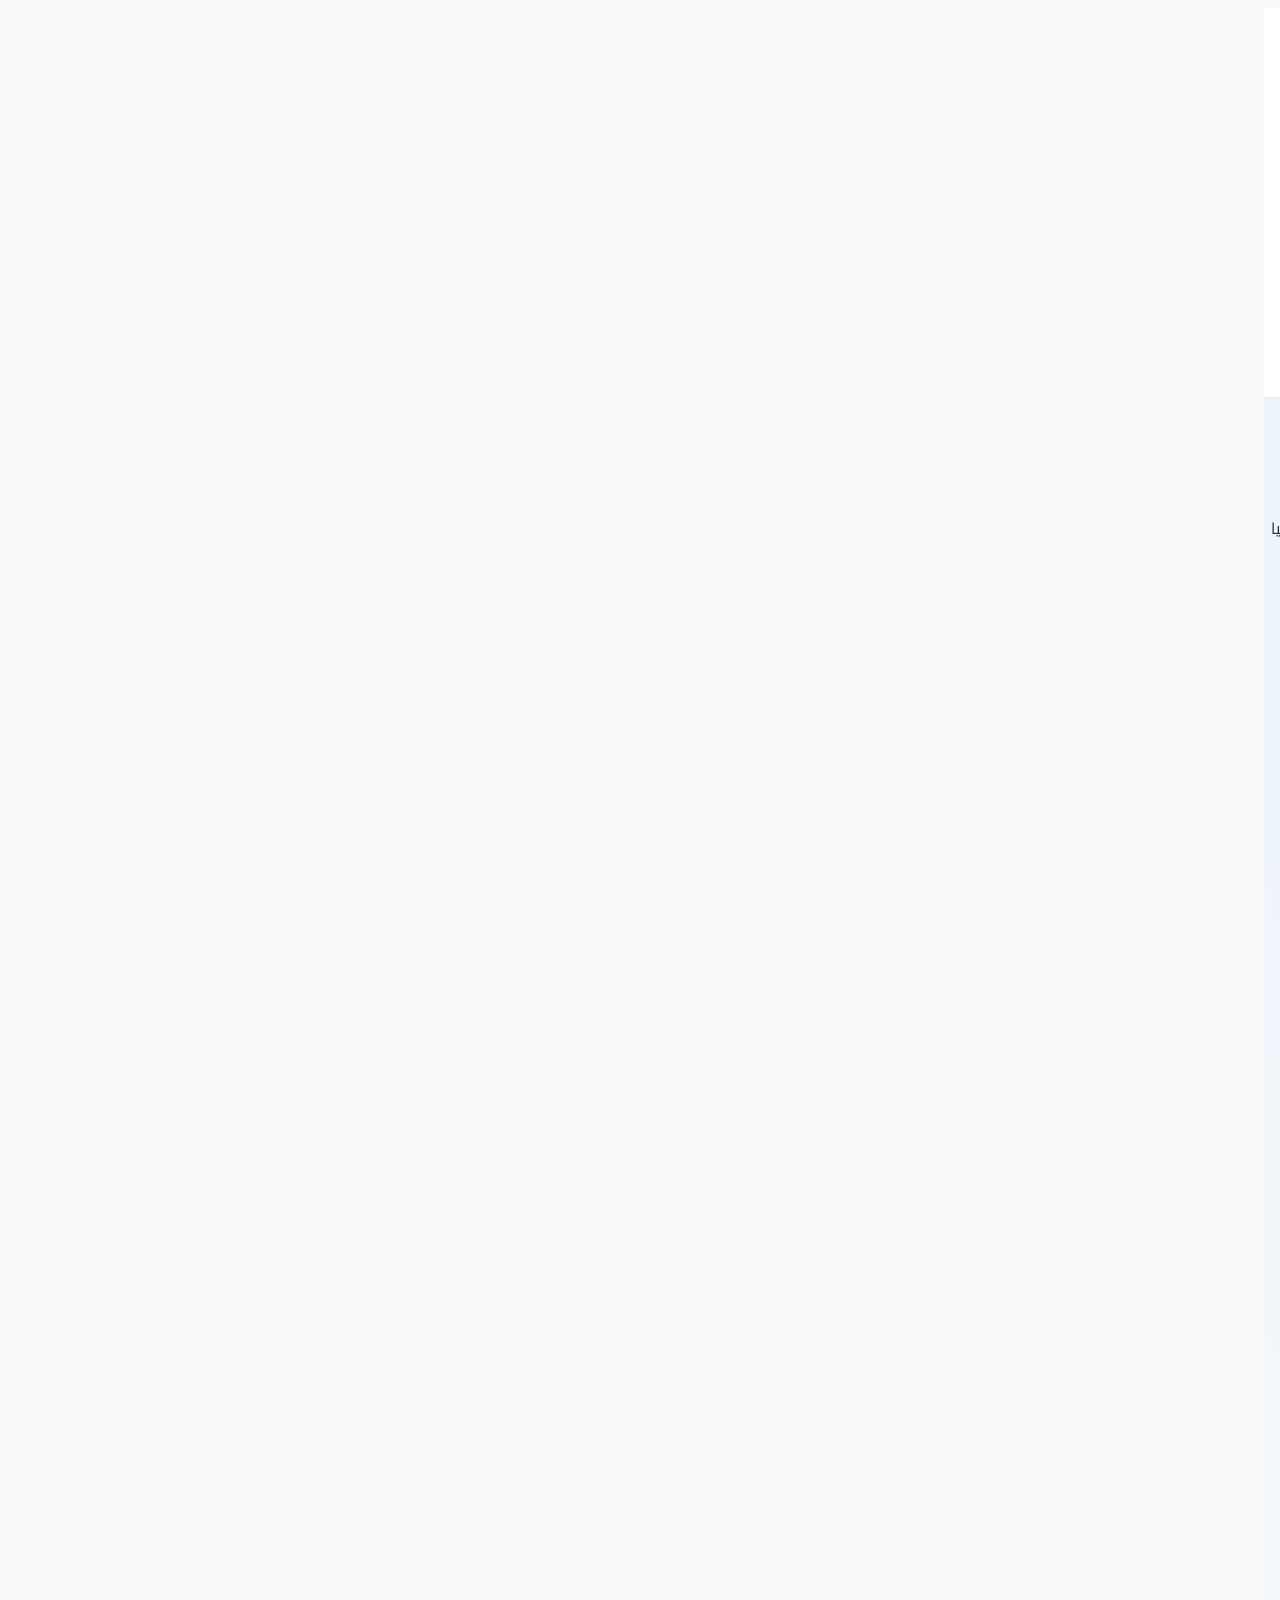
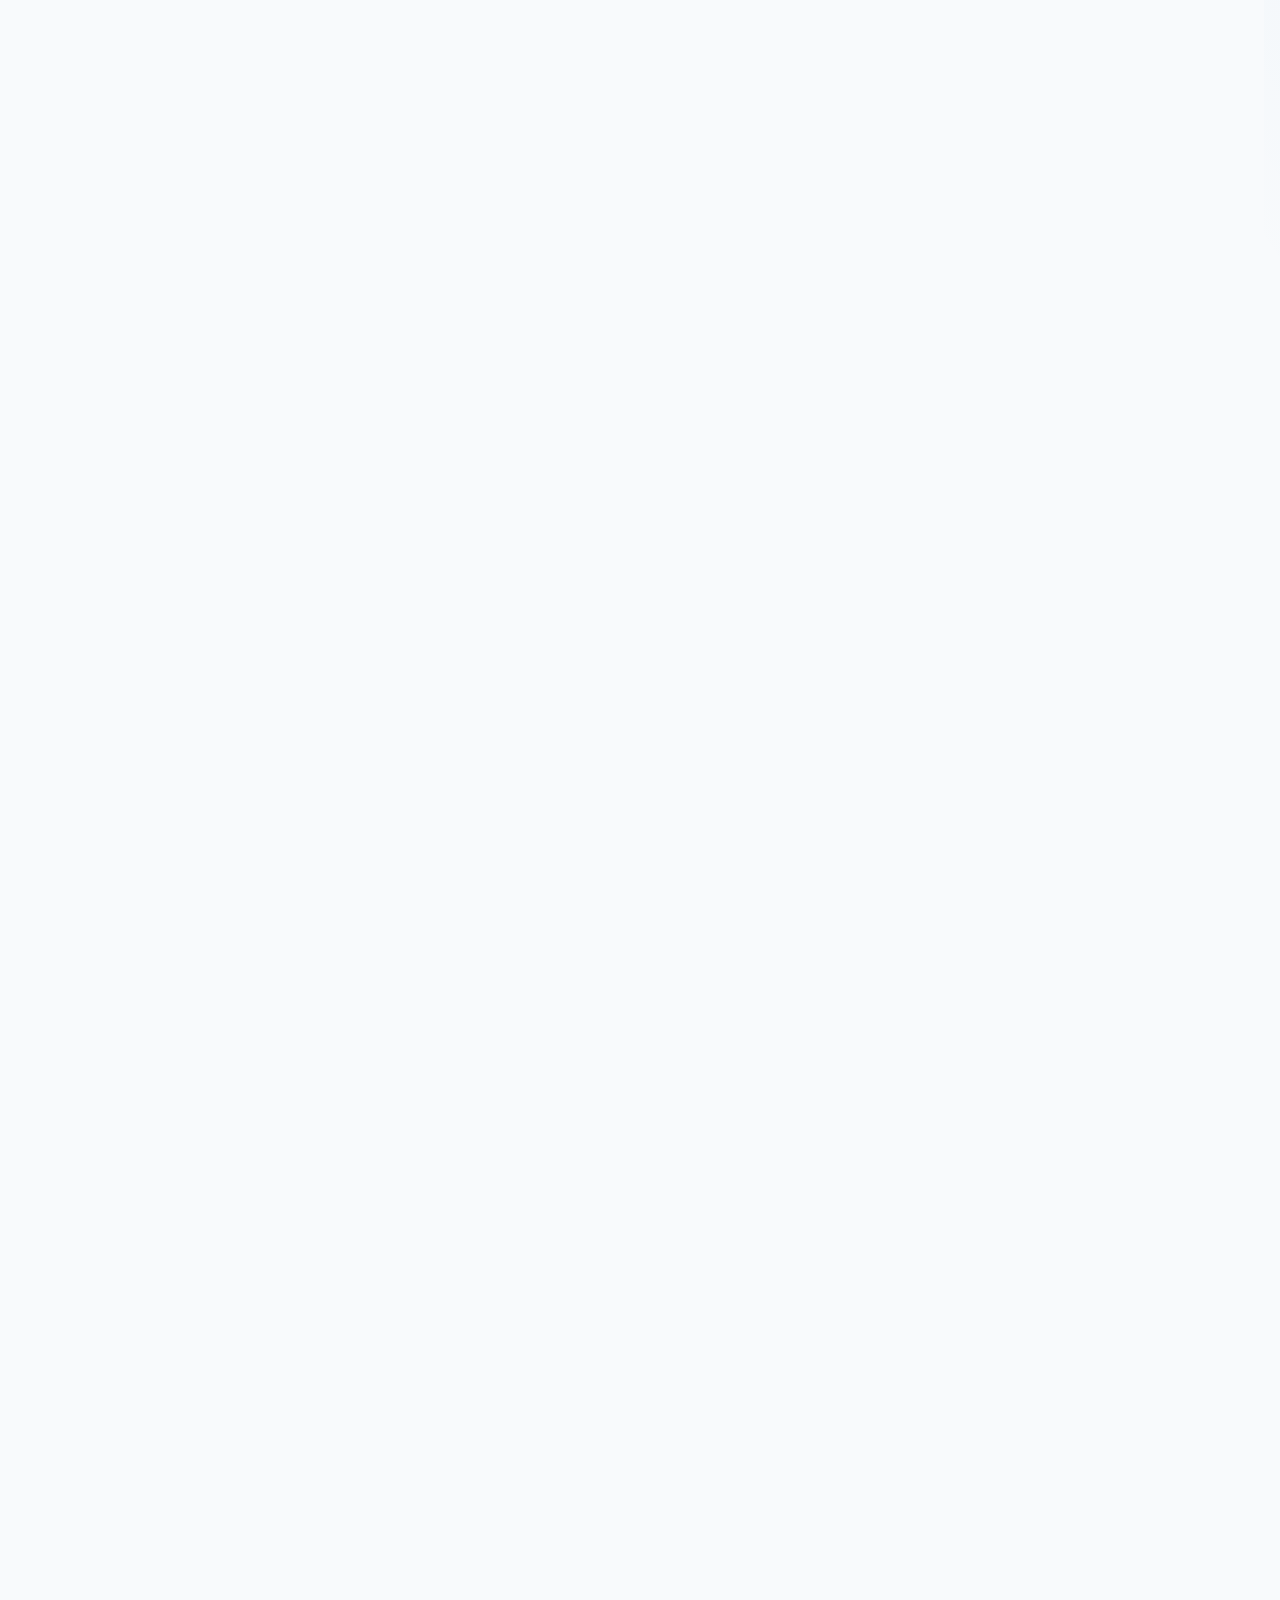
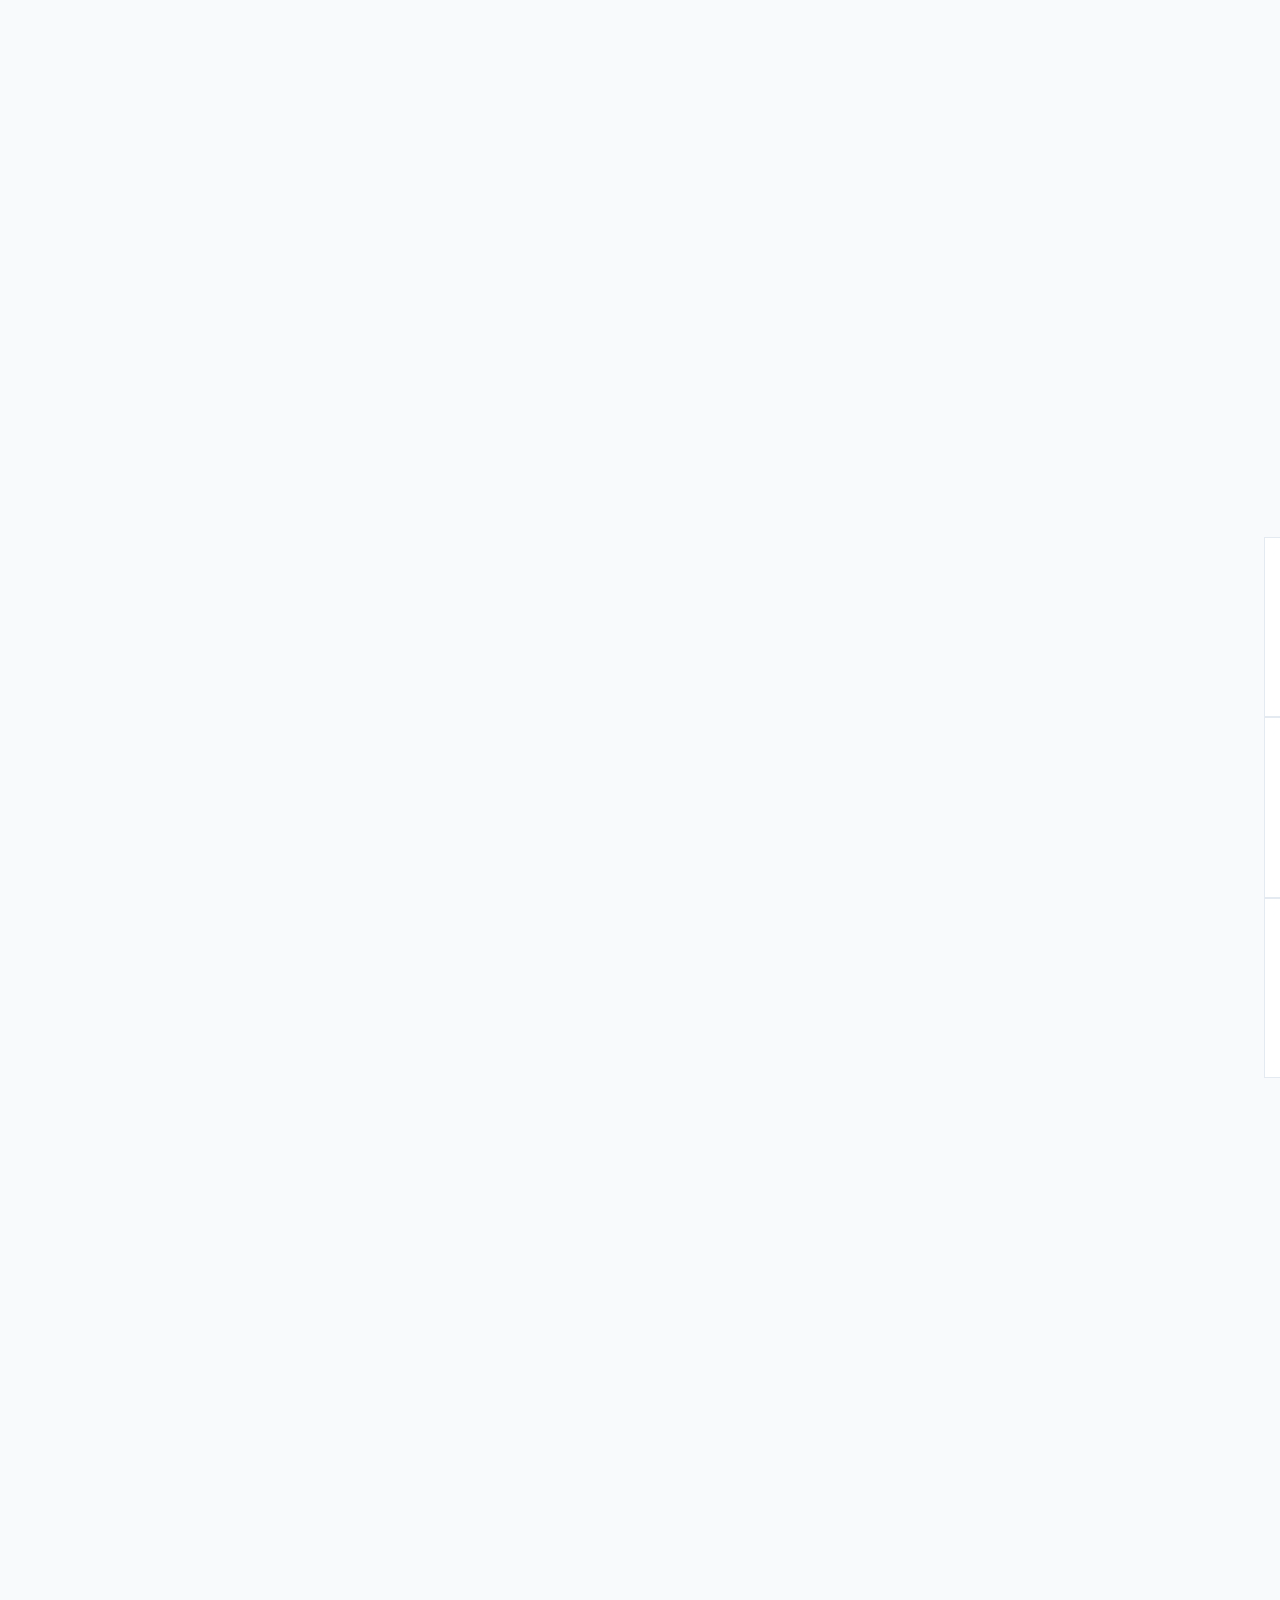
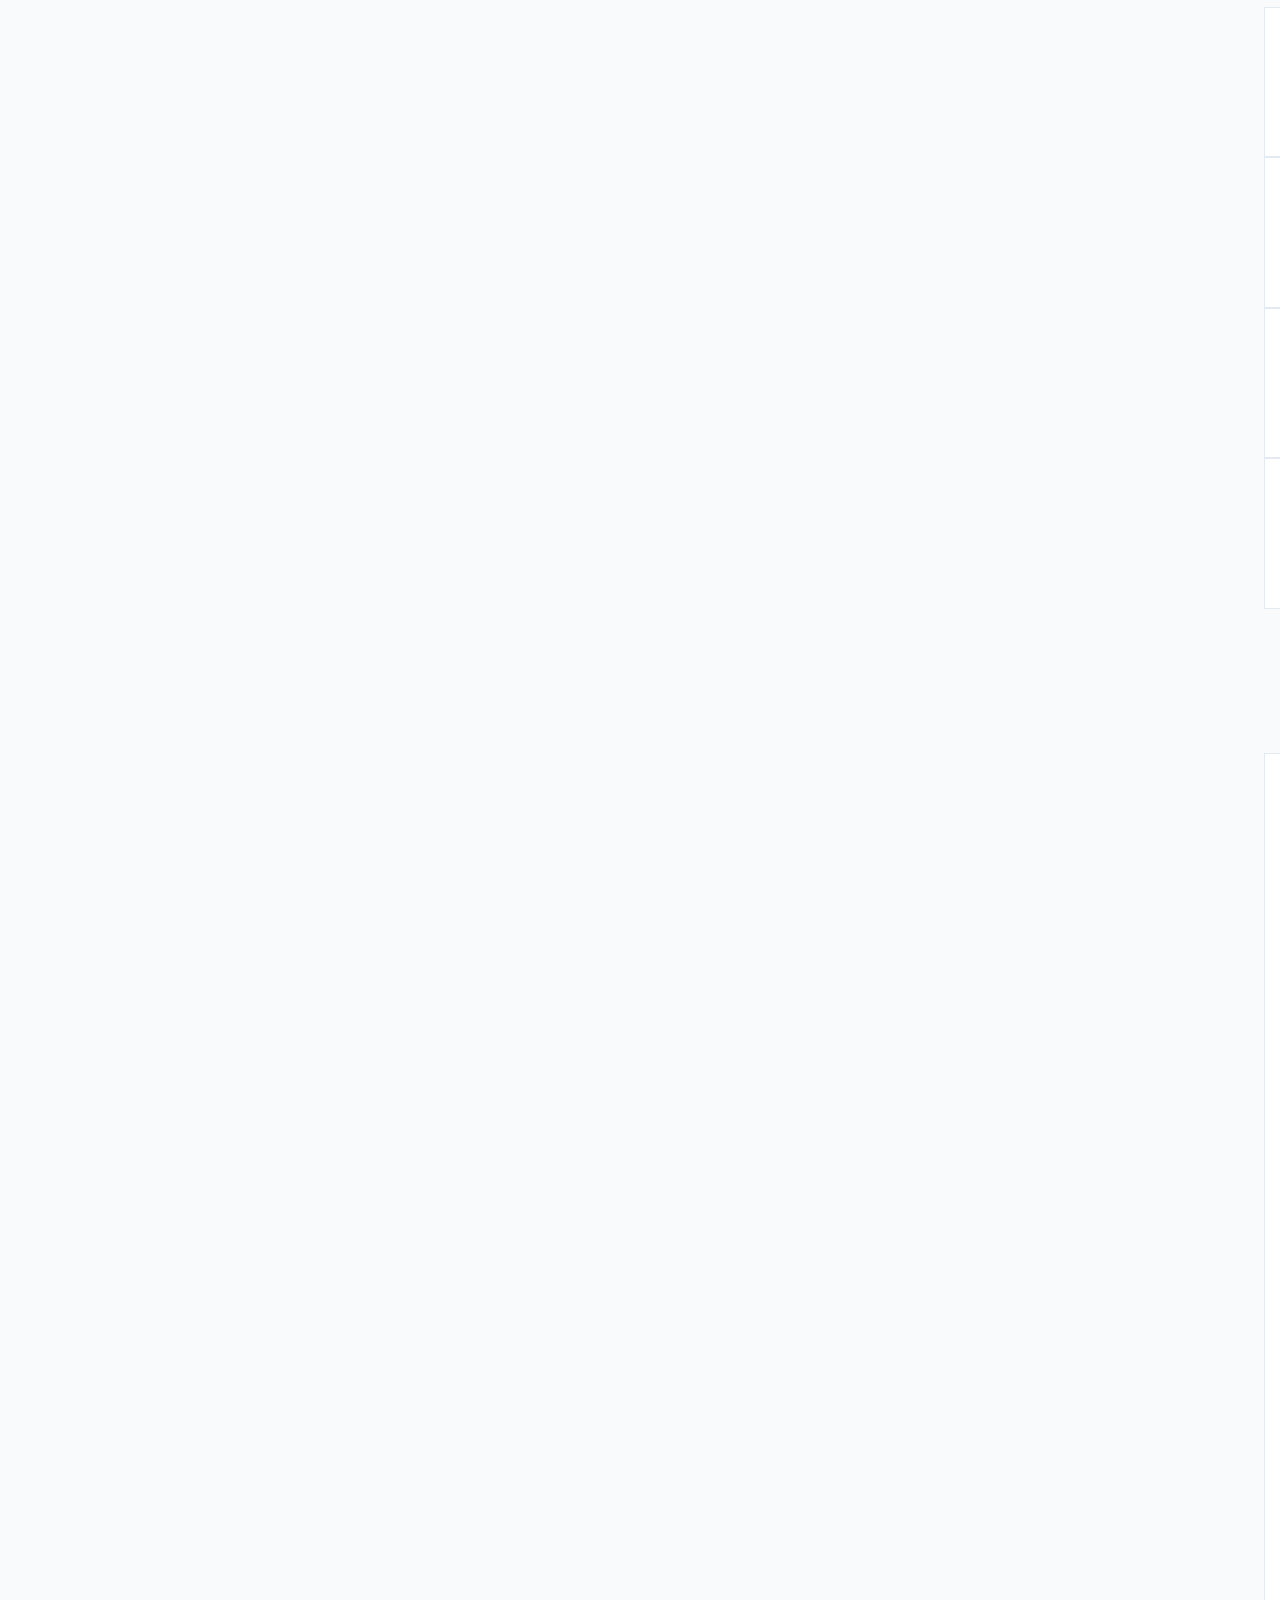
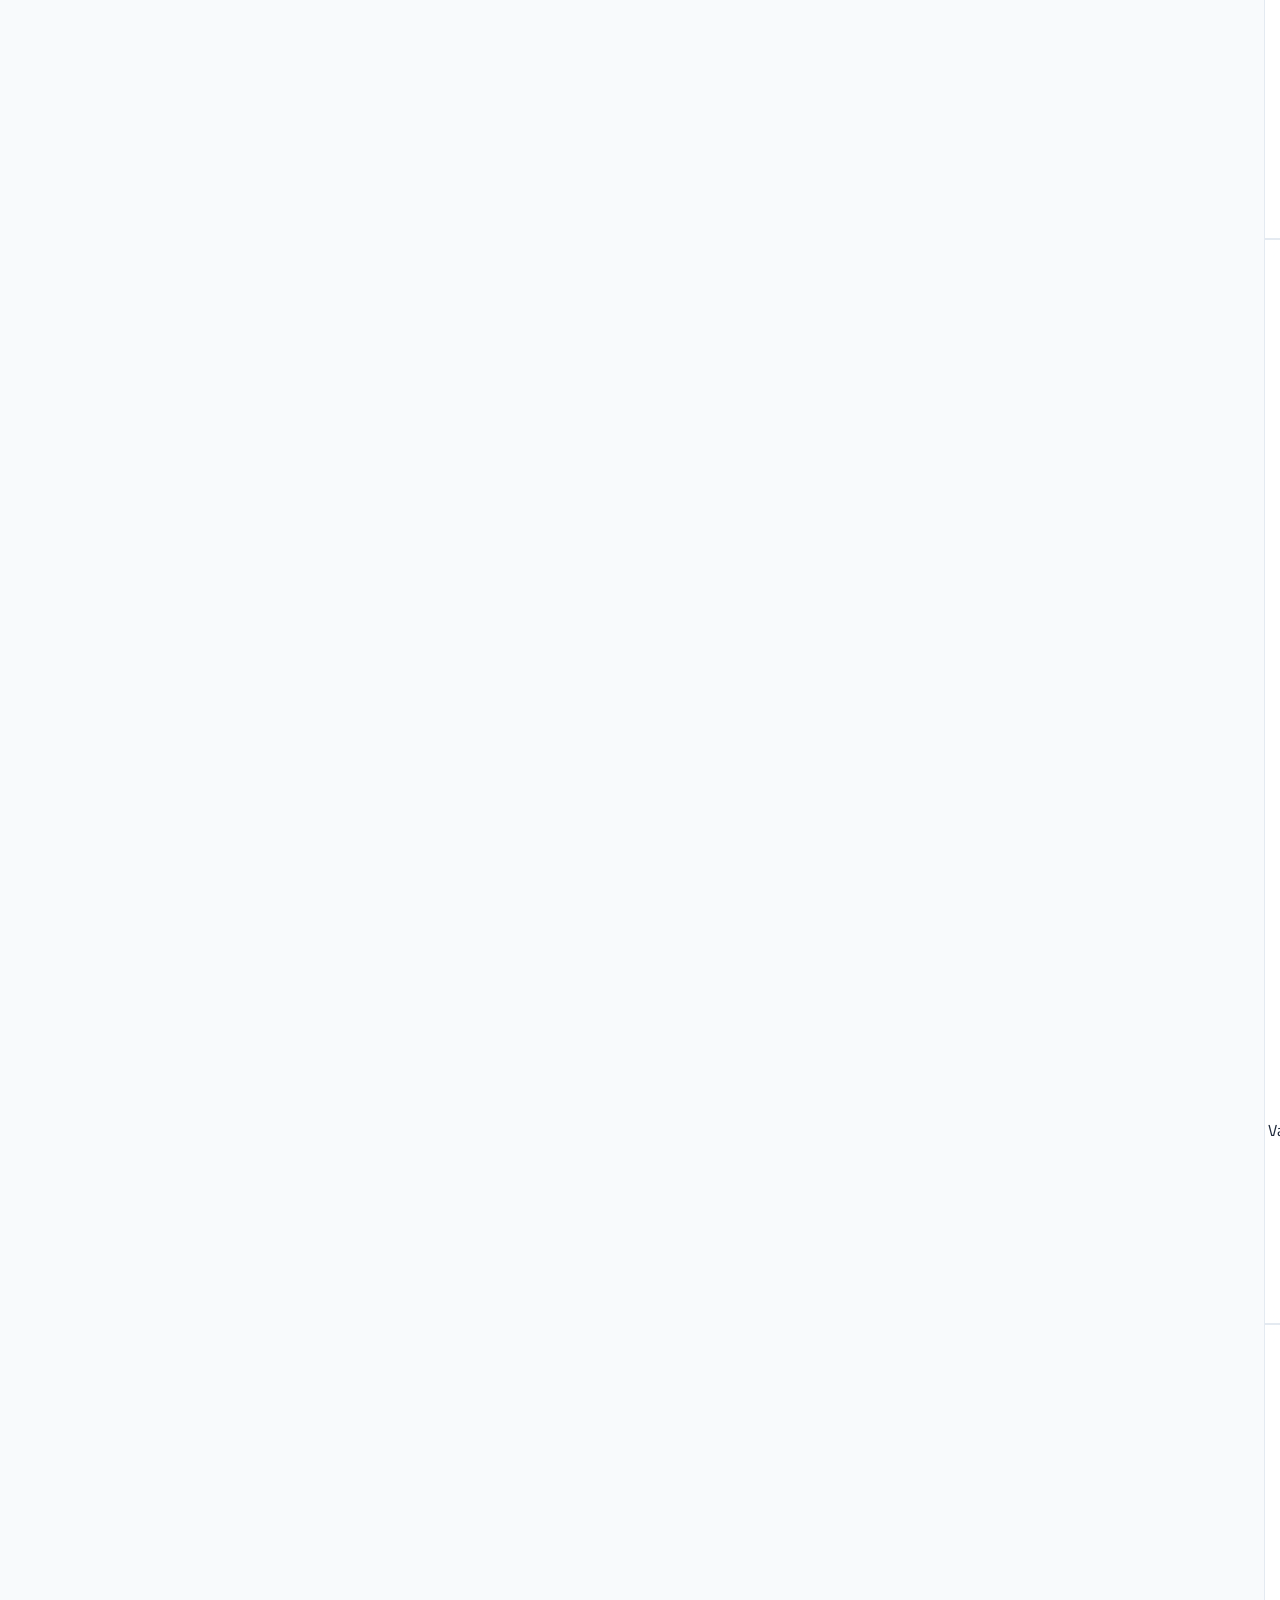
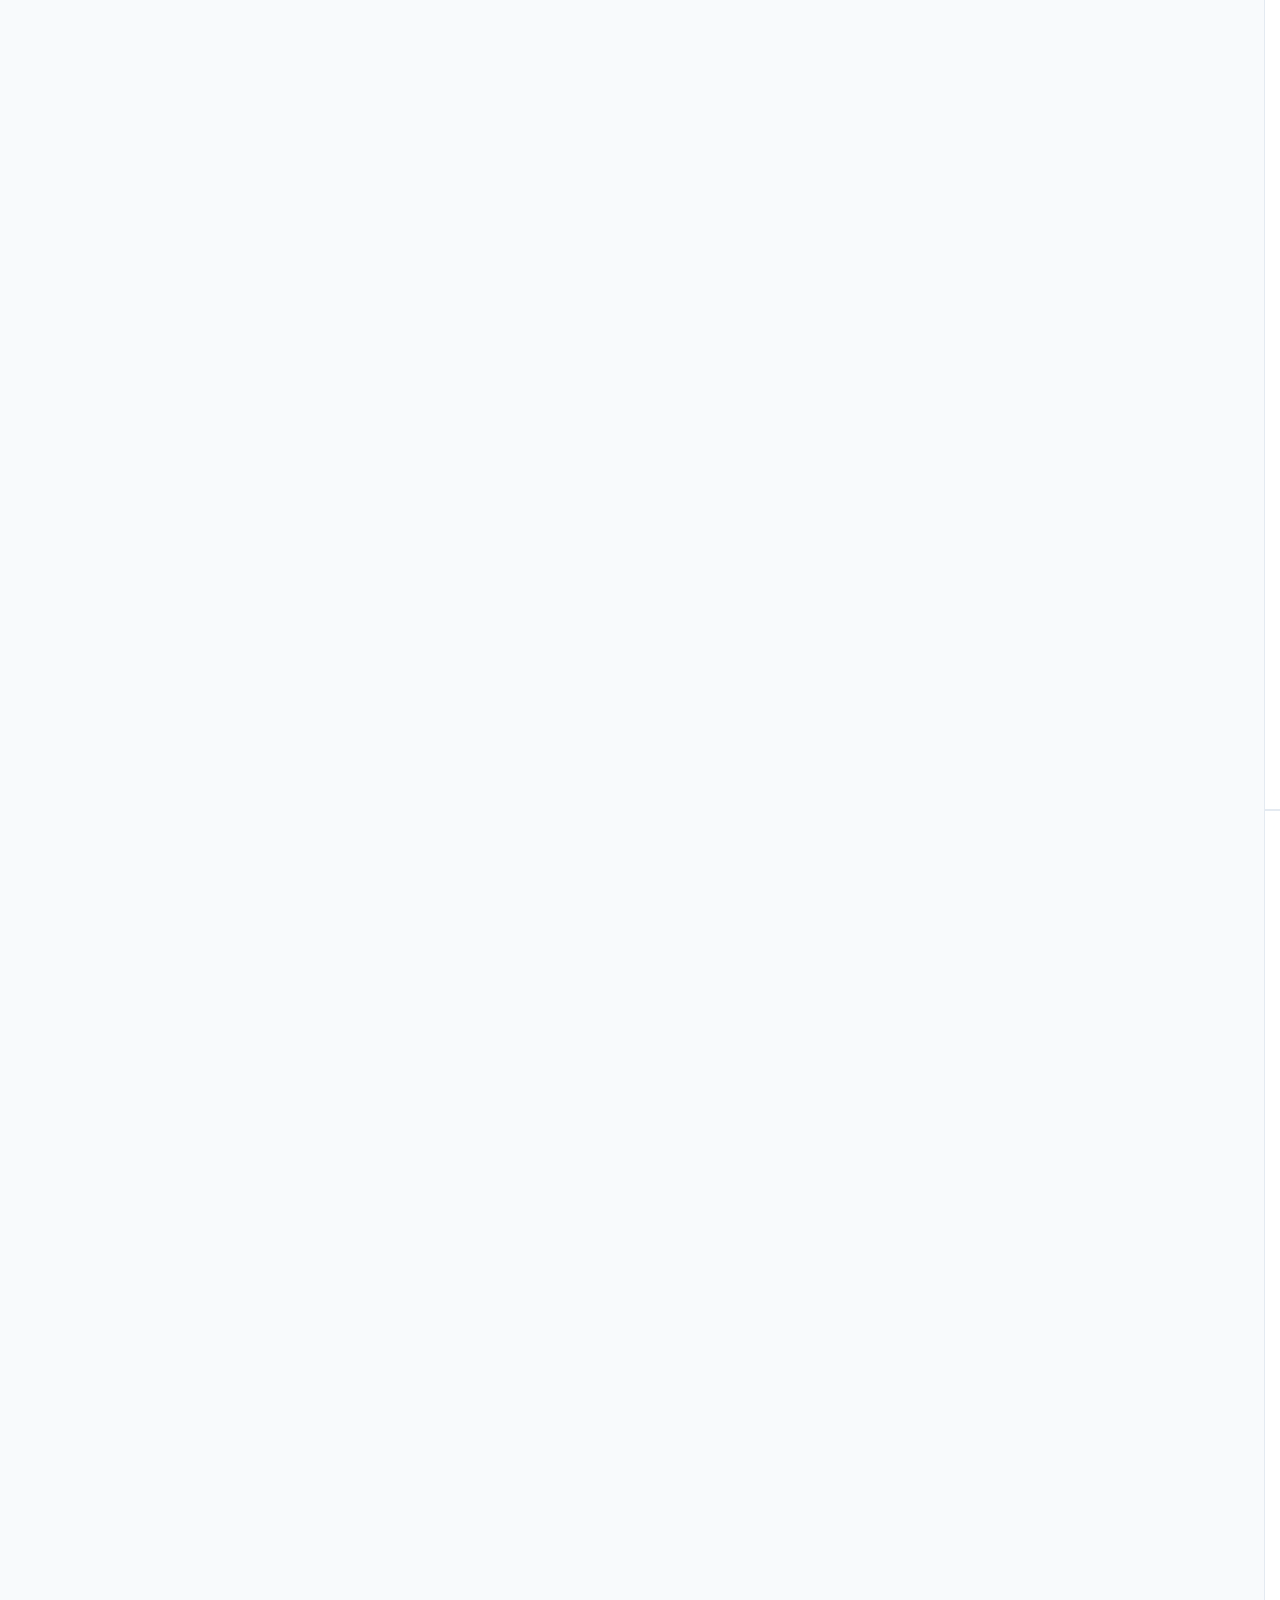
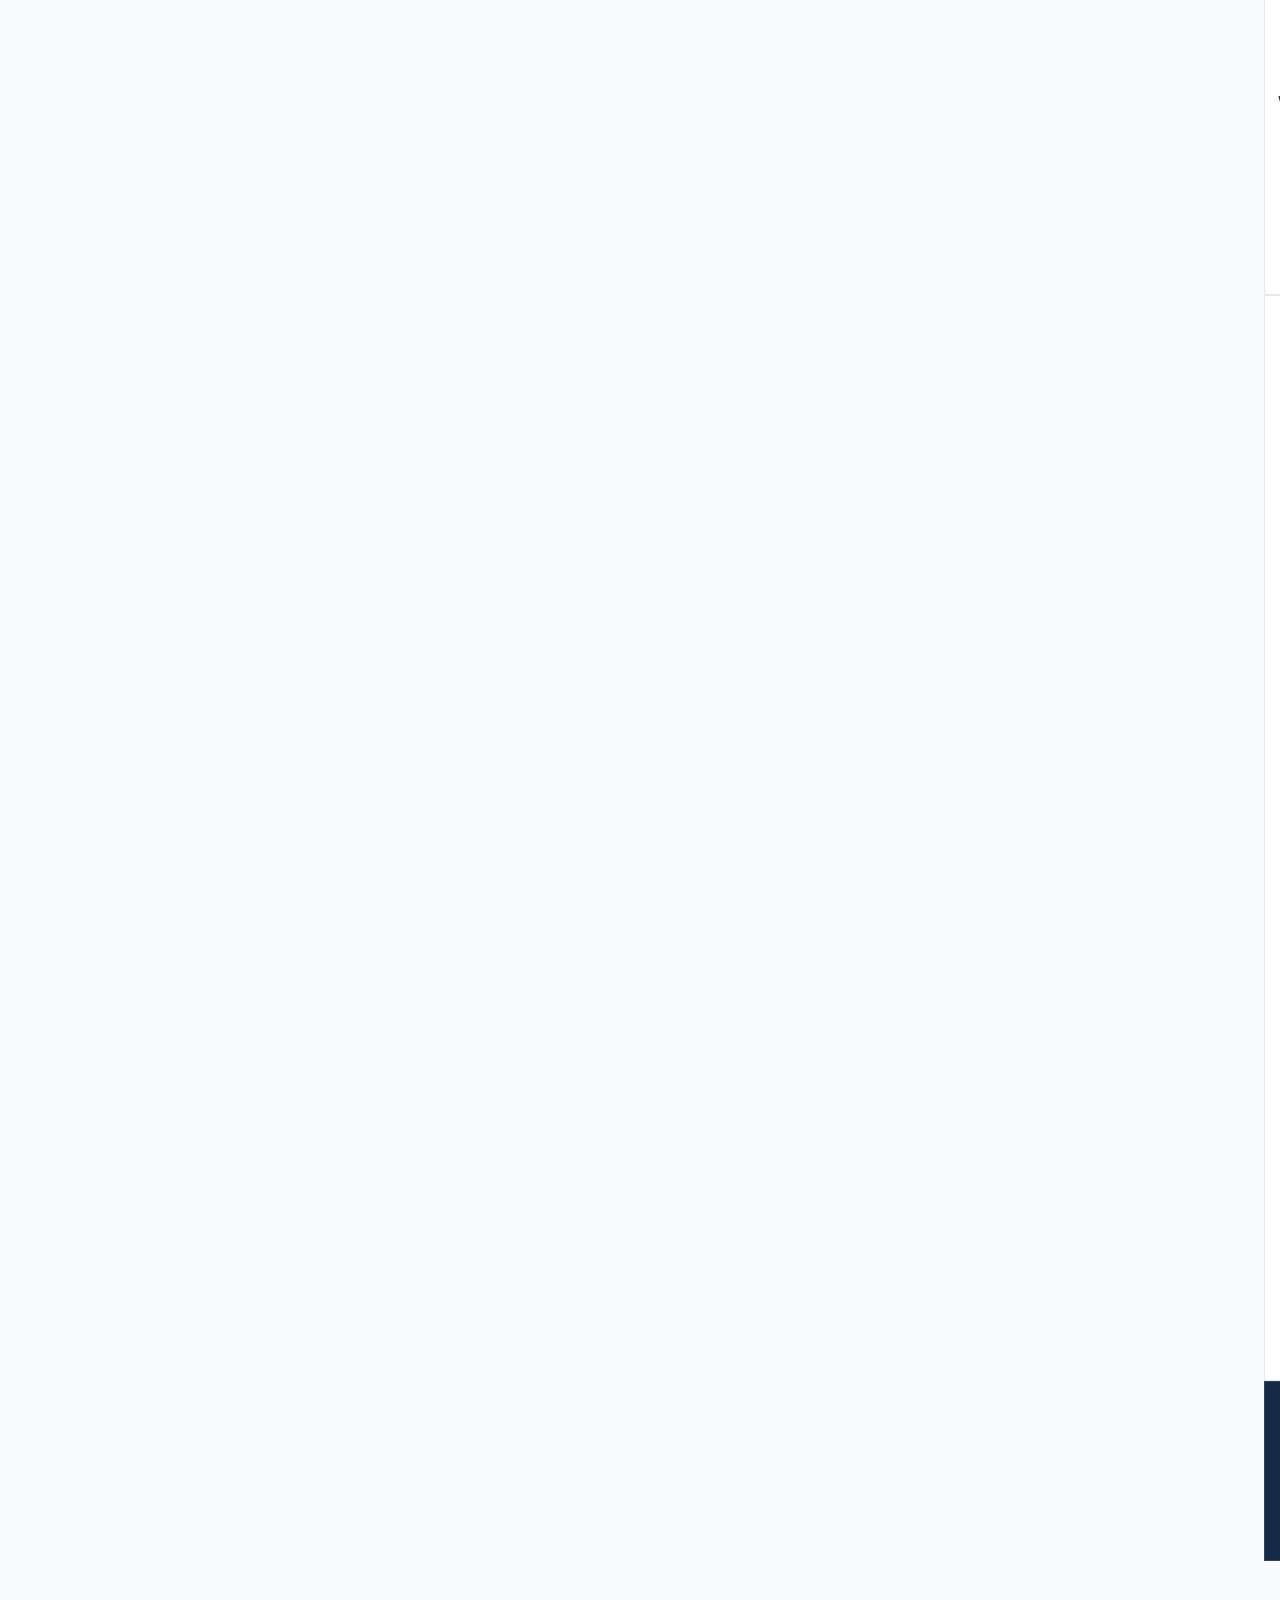
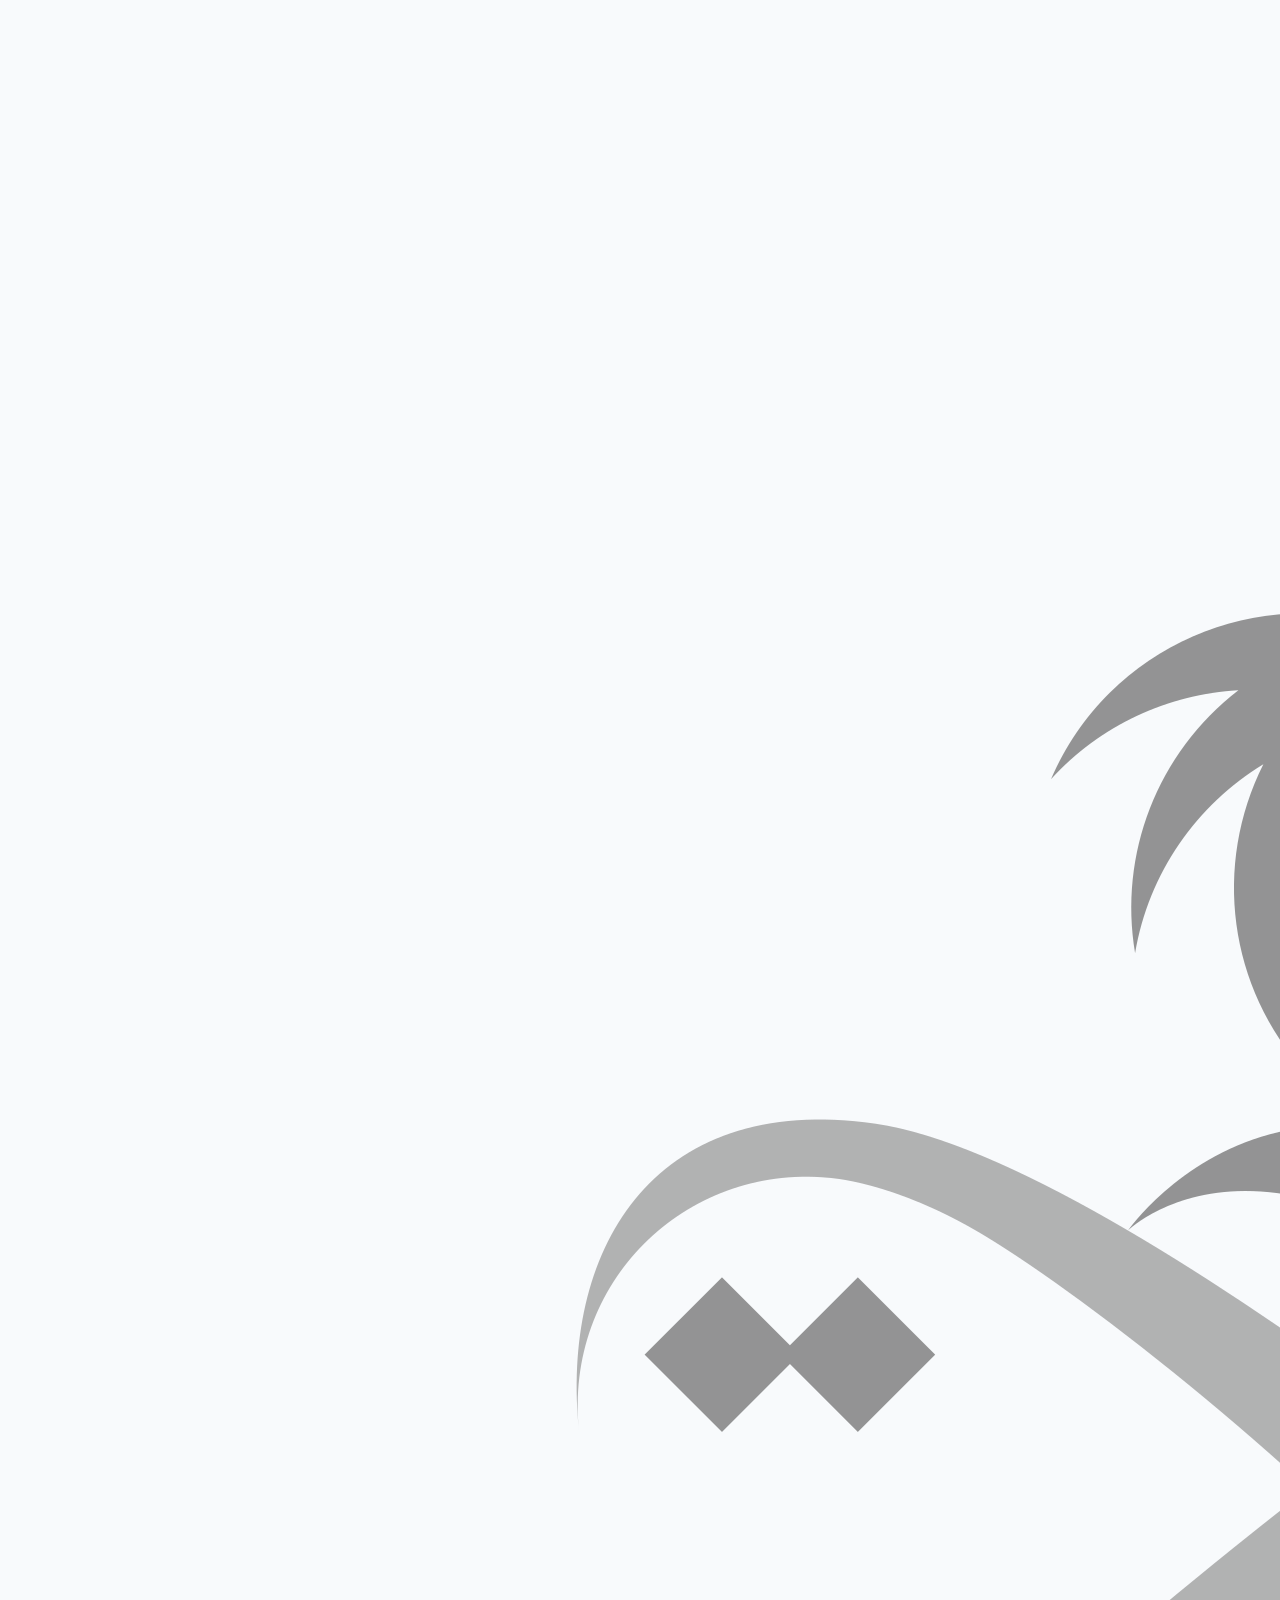
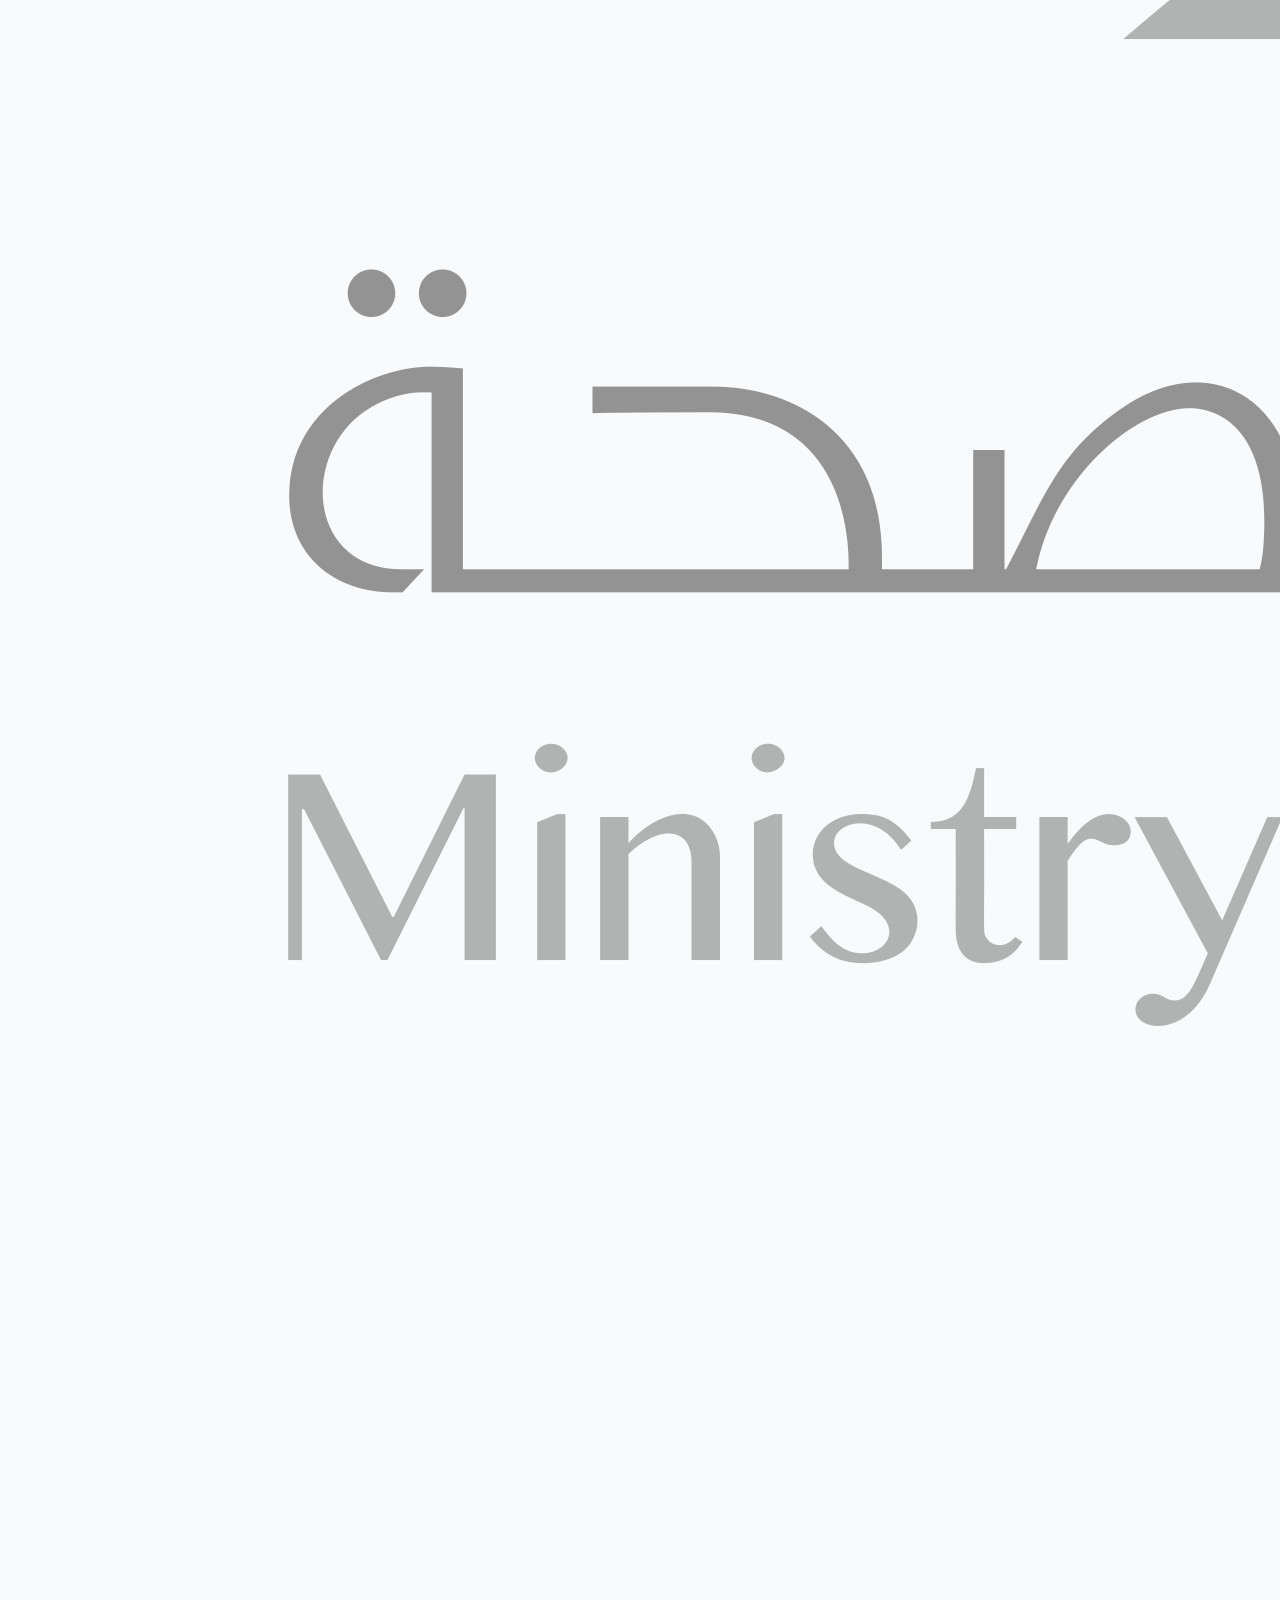
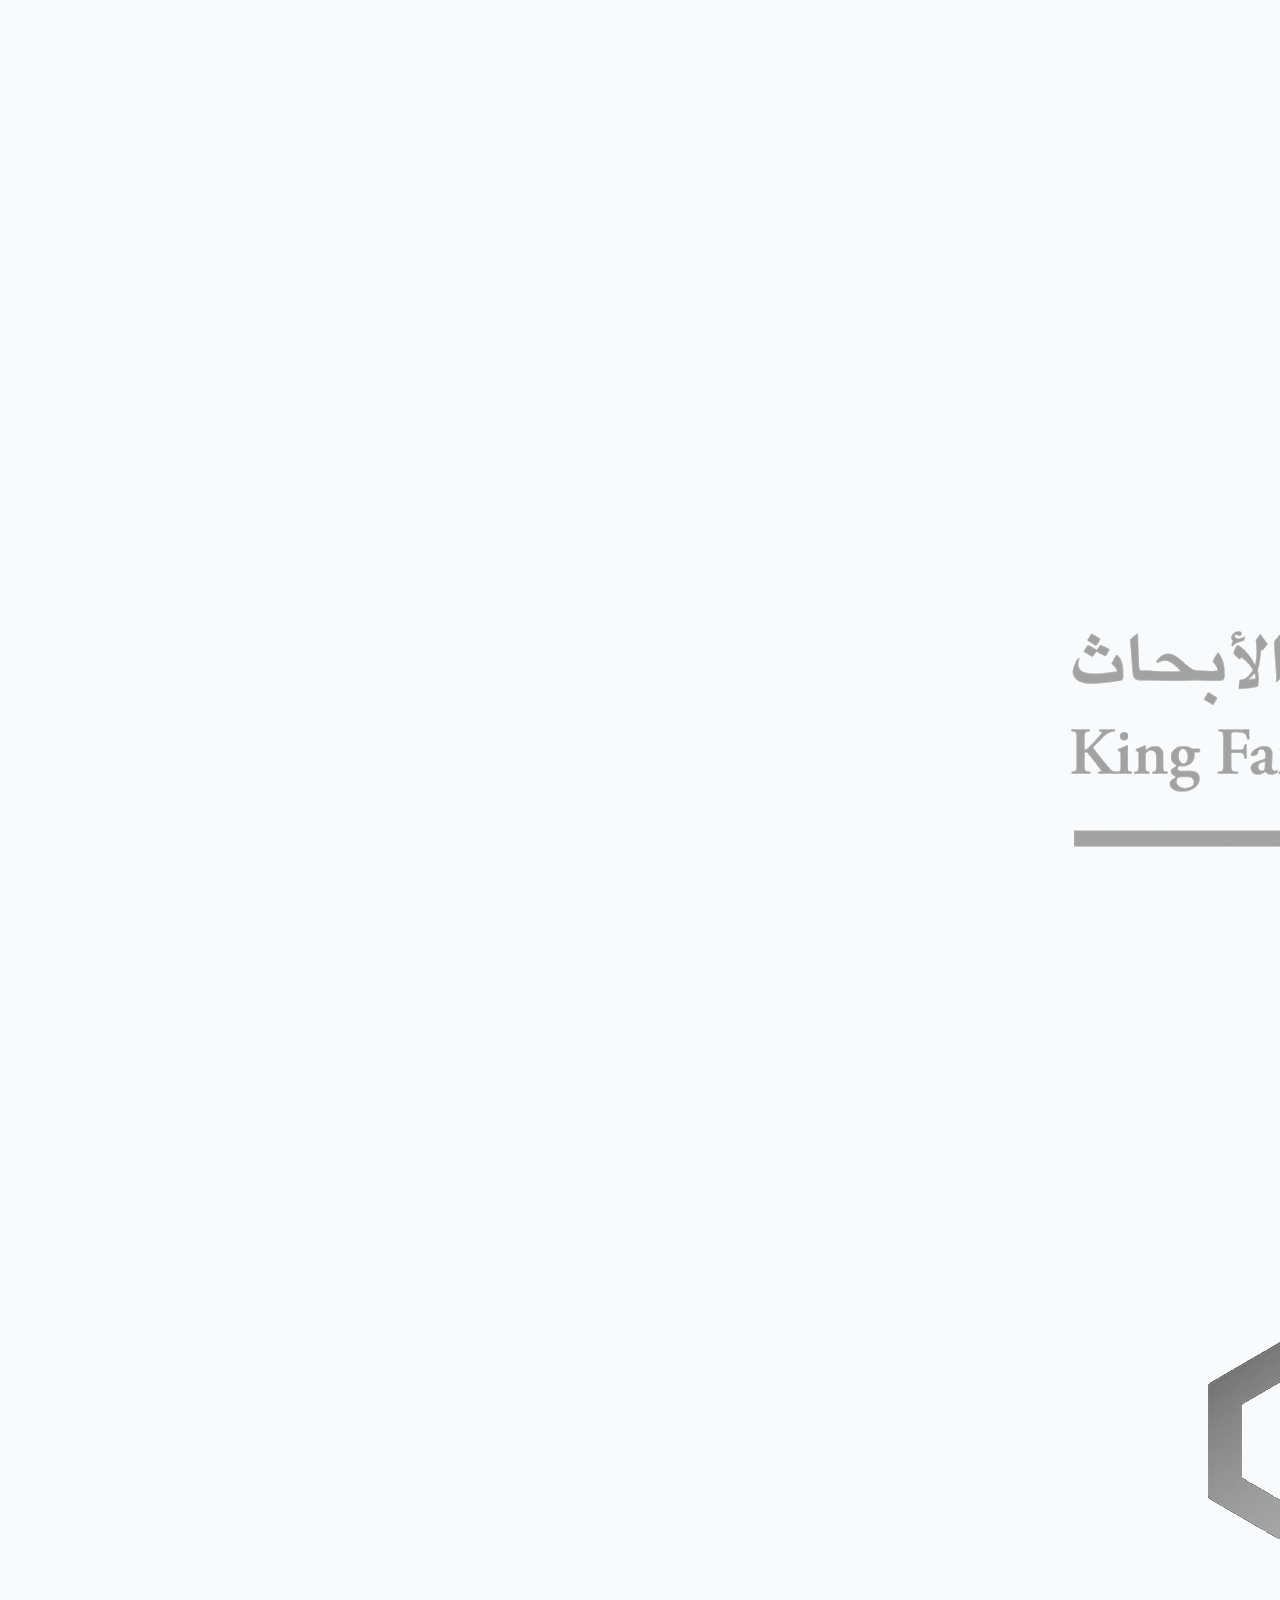
==== commit 5a644ab4: "Add files via upload" ====
--- a/index.html
+++ b/index.html
@@ -38,22 +38,8 @@
 <link href="./assets/css/styles.css" rel="stylesheet"/>
 </head>
 <body class="bg-slate-50 text-slate-800 antialiased selection:bg-sky-500 selection:text-white">
-<!-- TOP ANNOUNCEMENT BAR -->
-<div class="bg-brand-navy text-slate-300 text-xs py-2 px-4 border-b border-slate-700/60 hidden md:block">
-<div class="max-w-7xl mx-auto flex justify-between items-center">
-<div class="flex items-center space-x-6 rtl:space-x-reverse">
-<span class="flex items-center"><i class="fa-solid fa-location-dot text-brand-500 mr-2 ml-2"></i> <span data-i18n="top_location">المملكة العربية السعودية – الرياض 11383</span></span>
-<a class="flex items-center hover:text-white transition-colors" href="tel:00966114889311"><i class="fa-solid fa-phone text-brand-500 mr-2 ml-2"></i> <span data-i18n="top_phone" dir="ltr">00966114889311</span></a>
-<a class="flex items-center hover:text-white transition-colors" href="mailto:info@adv2-medical.com"><i class="fa-solid fa-envelope text-brand-500 mr-2 ml-2"></i> <span data-i18n="top_email">info@adv2-medical.com</span></a>
-</div>
-<div class="flex items-center space-x-4 rtl:space-x-reverse">
-<span class="inline-flex items-center px-2 py-0.5 rounded text-[11px] font-semibold bg-emerald-950 text-emerald-300 border border-emerald-800/80"><i class="fa-solid fa-shield-check mr-1 ml-1"></i> SFDA &amp; ISO 13485 Certified</span>
-<button class="lang-switcher-btn hover:text-white transition-all duration-200 font-semibold text-xs px-2.5 py-1 rounded bg-slate-800 hover:bg-slate-700 border border-slate-700">
-<i class="fa-solid fa-globe mr-1 ml-1"></i> English
-        </button>
-</div>
-</div>
-</div>
+
+
 <!-- MAIN NAVIGATION BAR -->
 <header class="sticky top-0 z-40 glass-nav transition-all duration-300" id="main-header">
 <div class="max-w-7xl mx-auto px-4 sm:px-6 lg:px-8">
@@ -598,7 +584,6 @@
 <i class="fa-solid fa-xmark text-lg"></i>
 </button>
 </div>
-
 <form class="mt-6 space-y-4" id="inquiry-form"><p class="local-form-note" data-i18n="local_notice">يُحفظ الطلب على جهازك فقط، ولا يُرسل إلى الشركة.</p>
 <div>
 <label class="block text-xs font-semibold text-slate-700 mb-1" data-i18n="form_name" for="inquiry-form-field-0">الاسم الكامل *</label>
